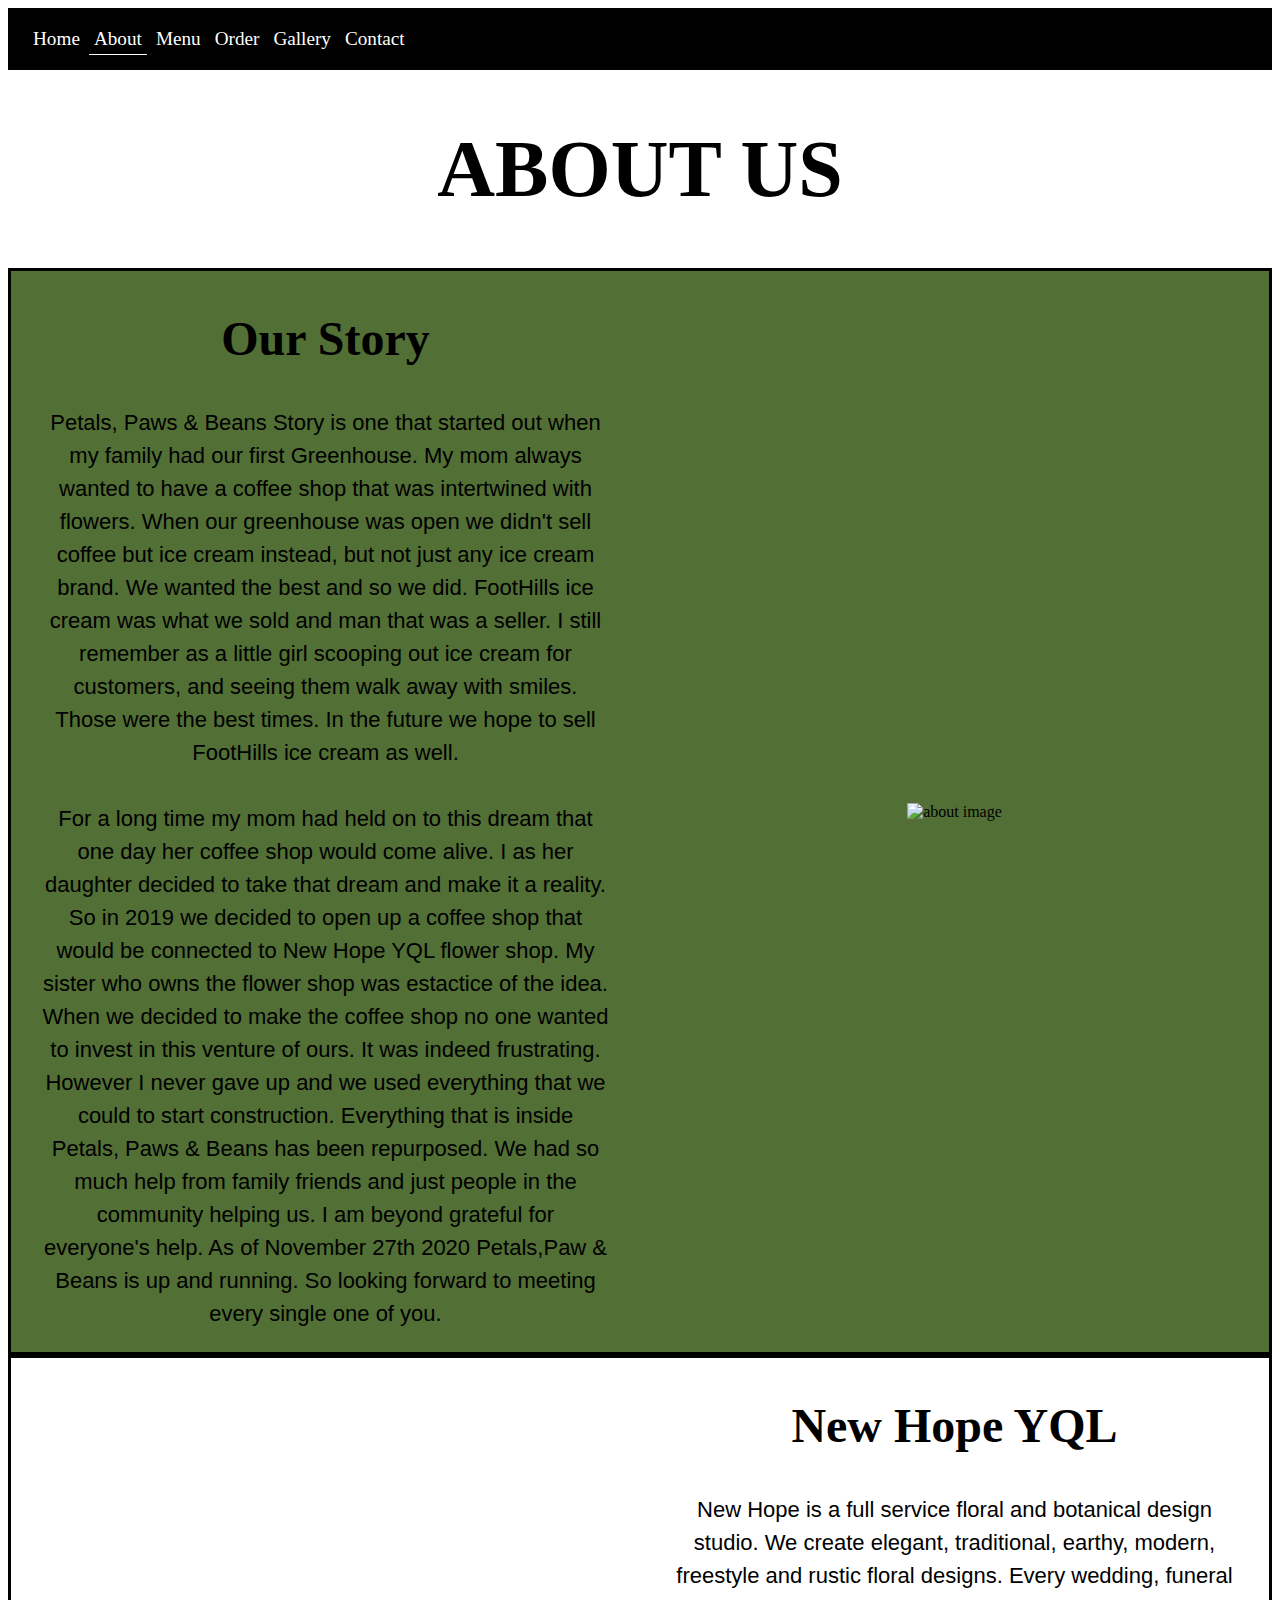
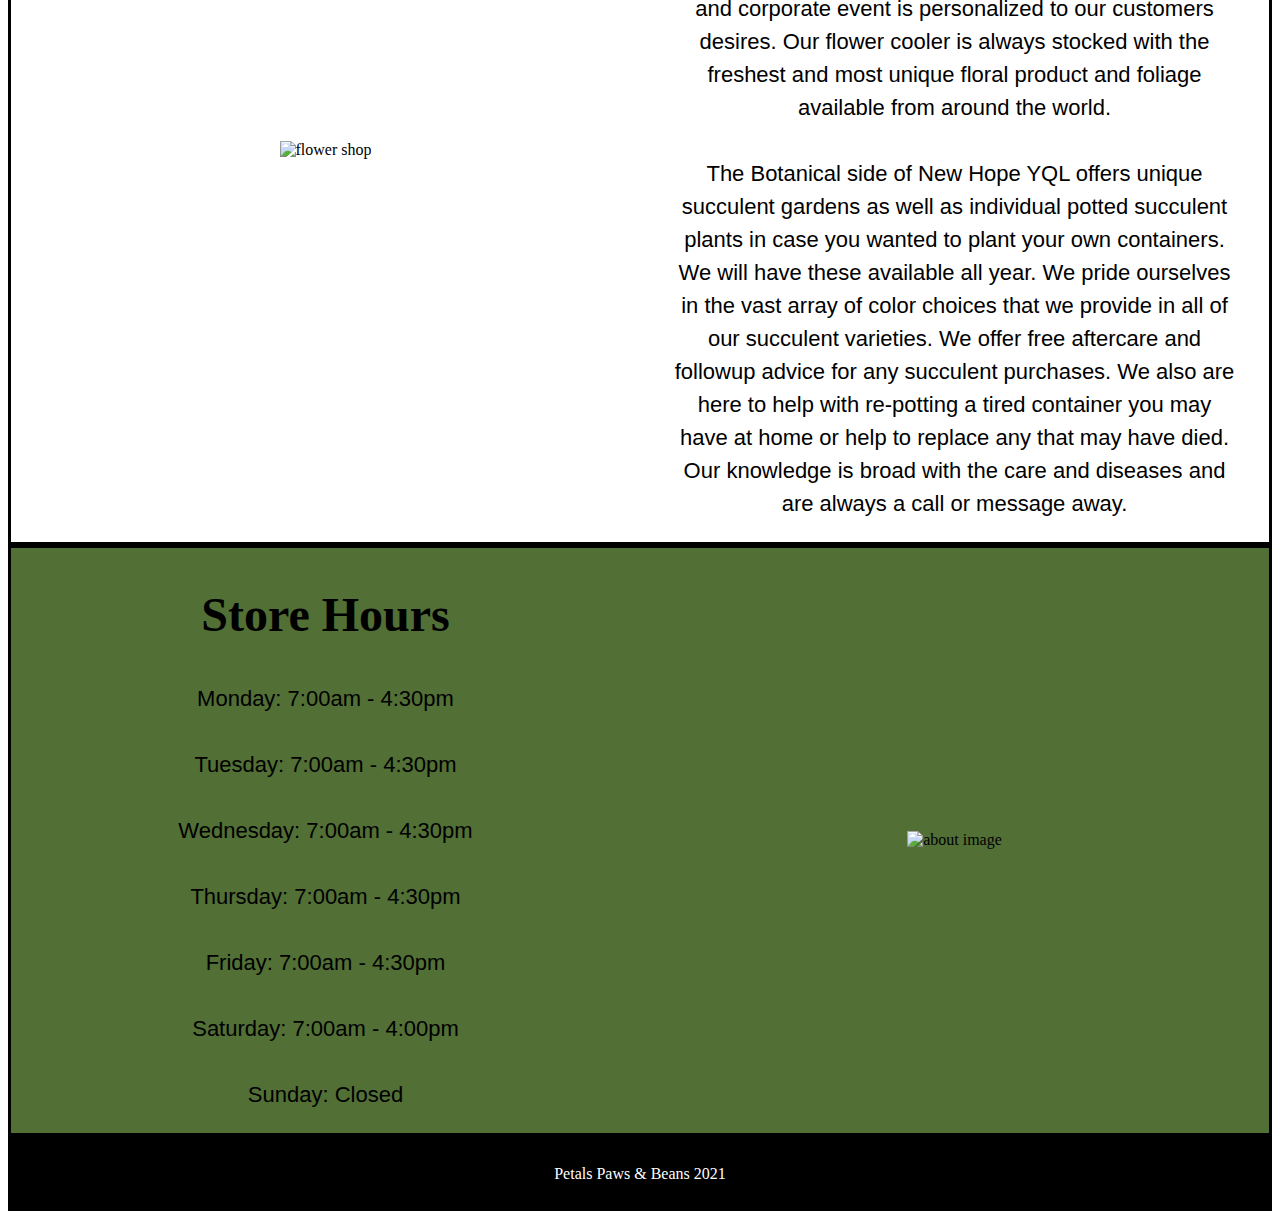
==== about.html @ 95b38c3d "Add files via upload" ====
<!DOCTYPE html>
<html>
<head>
  <title> About Page </title>
  <meta name="viewport" content="width-device-width, initial-scale=1.0">
  <html lang="en">
  <link rel="stylesheet" type="text/css"
      href="style.css">
</head>

<body>

  <div class="topnav">
    <a href="index.html">Home</a>
    <a href="about.html" class="active">About</a>
    <a href="menu.html">Menu</a>
    <a href="order.html">Order</a>
    <a href="gallery.html">Gallery</a>
    <a href="contact.html">Contact</a>
  </div>

  <div class="aboutTitle">
      <h1> ABOUT US </h1>
  </div>

  <div class="ourStoryContainer">
    <div class="ourStoryText">
        <h2> Our Story </h2>
        <p> Petals, Paws & Beans Story is one that started out when my family had
           our first Greenhouse. My mom always wanted to have a coffee shop that
           was intertwined with flowers. When our greenhouse was open we didn't
           sell coffee but ice cream instead, but not just any ice cream brand.
           We wanted the best and so we did. FootHills ice cream was what we
           sold and man that was a seller. I still remember as a little girl
           scooping out ice cream for customers, and seeing them walk away with
           smiles. Those were the best times. In the future we hope to sell
           FootHills ice cream as well. <br><br>
           For a long time my mom had held on to this dream that one day her
           coffee shop would come alive. I as her daughter decided to take that
           dream and make it a reality. So in 2019 we decided to open up a
           coffee shop that would be connected to New Hope YQL flower shop.
           My sister who owns the flower shop was estactice of the idea. When
           we decided to make the coffee shop no one wanted to invest in this
           venture of ours. It was indeed frustrating. However I never gave up              and we used everything that we could to start construction.
           Everything that is inside Petals, Paws & Beans has been repurposed.
           We had so much help from family friends and just people in the
           community helping us. I am beyond grateful for everyone's help.
           As of November 27th 2020 Petals,Paw & Beans is up and running.
           So looking forward to meeting every single one of you.</p>
    </div>

    <div class="ourStoryImage">
      <img src="Pictures/ppb fox cup 2.jpg"
           alt="about image">
    </div>
  </div>

  <div class="newHopeYQL">
    <div class="newHopeImage">
        <img src="Pictures/flowershop.jpg"
             alt="flower shop">
    </div>

    <div class="newHopeText">
        <h2> New Hope YQL </h2>
        <p> New Hope is a full service floral and botanical design studio.
          We create elegant, traditional, earthy, modern, freestyle and rustic
          floral designs. Every wedding, funeral and corporate event is
          personalized to our customers desires. Our flower cooler is always
          stocked with the freshest and most unique floral product and foliage
          available from around the world. <br><br>
          The Botanical side of New Hope YQL offers unique succulent gardens as
          well as individual potted succulent plants in case you wanted to plant
          your own containers. We will have these available all year.
          We pride ourselves in the vast array of color choices that we provide
          in all of our succulent varieties. We offer free aftercare and
          followup advice for any succulent purchases. We also are here to
          help with re-potting a tired container you may have at home or
          help to replace any that may have died. Our knowledge is broad with
          the care and diseases and are always a call or message away. </p>
    </div>
  </div>

  <div class="storeHours">
    <div class="storeHoursText">
      <h2> Store Hours </h2>
      <p>
        Monday: 7:00am - 4:30pm<br><br>
        Tuesday: 7:00am - 4:30pm<br><br>
        Wednesday: 7:00am - 4:30pm<br><br>
        Thursday: 7:00am - 4:30pm<br><br>
        Friday: 7:00am - 4:30pm<br><br>
        Saturday: 7:00am - 4:00pm<br><br>
        Sunday: Closed<br>
     </p>
    </div>

    <div class="storeHoursImage">
      <img src="Pictures/store front.jpg"
           alt="about image">
    </div>
  </div>

  <div class="footer">
    <p>Petals Paws & Beans 2021</p>
  </div>
</body>
</html>
---- style.css ----
/* Standard CSS */
.topnav {
  background-color: black;
  color: white;
  text-align: left;
  padding: 20px;
}

.topnav a {
  color: white;
  font-size: 120%;
  padding: 5px;
  text-decoration: none;
}

.topnav a.active {
  border-bottom: 1px solid white;
}

.footer {
  background-color: black;
  padding: 1% 1% 1% 1%
}

.footer p {
  color: white;
  text-align: center;
}


/* Home Page CSS */

.homeFeature {
  background-image: url('/Users/Jared 1/Documents/Petals Paws and Beans/Pictures/_H8A9832-Edit-M.jpg');
  background-size: cover;
  background-repeat: no-repeat;
  width: auto;
  height: auto;
  margin-top: -54px;
  margin-bottom: -53px;
}

.homeFeature h1 {
  font-size: 550%;
  padding-top: 15%;
  padding-bottom: 15%;
  color: white;
  text-align: center;
}

.aboutFeature {
  display: flex;
  border-style: solid;
  border-color: black;
  margin-bottom: 1%;
  text-align: center;
  align-items: center;
}

.aboutText {
  text-align: center;
  flex-basis: 50%;
  padding-bottom: 2%;
}

.aboutText h2 {
  font-size: 300%;
}

.aboutText p {
  font-family: Arial, sans-serif;
  font-size: 22px;
  line-height: 1.5;
  margin-left: 20%;
  margin-right: 20%;
}

.aboutText a {
  font-size: 22px;
}

.aboutImage {
  flex-basis: 50%;
}

.menuFeature {
  display: flex;
  border-style: solid;
  border-color: black;
  text-align: center;
  justify-content: center;
  margin-bottom: 1%;
}

.homeMenuImage {
  flex-basis: 50%;
  padding-top: 1%;
  padding-bottom: 1%;
}

.homeMenuImage img {
  width: 100%;
  height: 100%;
  max-width: 600px;
  max-height: 400px;
}

.homeMenuText {
  text-align: center;
  flex-basis: 50%;
}

.homeMenuText h2 {
  font-size: 300%;
}

.homeMenuText p {
  font-family: Arial, sans-serif;
  line-height: 1.5;
  font-size: 22px;
  margin-left: 20%;
  margin-right: 20%;
}

.homeMenuText a {
  font-size: 22px;
}

.galleryFeature {
  text-align: center;
  font-size: 250%;
}

.imgArea {
  display: flex;
  flex-wrap: wrap;
  flex-direction: row;
  align-items: center;
  justify-content: center;
}

.singleImg {
  padding: 0 20px 20px;
}

.singleImg img:hover {
  opacity: .3;
  transition: .9s;
}

.contactFeature {
  display: flex;
  border-style: solid;
  border-color: black;
  text-align: center;
  justify-content: center;
}

.homeContactMap {
  flex-basis: 50%;
  padding-top: 1%;
  padding-bottom: 1%;
}

.homeContactText {
  text-align: center;
  flex-basis: 50%;
}

.homeContactText h2 {
  font-size: 300%;
}

.homeContactText p {
  font-family: Arial, sans-serif;
  font-size: 22px;
  line-height: 1.5;
  margin-left: 20%;
  margin-right: 20%;
}

.homeContactText a {
  font-size: 22px;
}

/* ABOUT PAGE CSS */

.aboutTitle h1 {
  text-align: center;
  font-size: 500%;
}

.ourStoryContainer {
  display: flex;
  align-items: center;
  text-align: center;
  background-color: #526F35;
  border-style: solid;
}

.ourStoryText {
  flex-basis: 50%;
  text-align: center;
}

.ourStoryImage {
  flex-basis: 50%;
}

.ourStoryImage img {
  width: 620px;
  height: 500px;
}

.ourStoryText h2 {
  text-align: center;
  font-size: 300%;
}

.ourStoryText p {
  font-family: Arial, sans-serif;
  line-height: 1.5;
  font-size: 22px;
  text-align: center;
  margin-left: 5%;
  margin-right: 5%;
}

/* About Page New Hope YQL */

.newHopeYQL {
    display: flex;
    align-items: center;
    text-align: center;
    border-style: solid;
}

.newHopeImage {
  flex-basis: 50%;
}

.newHopeText {
  flex-basis: 50%;
}

.newHopeImage img {
  width: 500px;
  height: 500px;
}

.newHopeText p {
  text-align: center;
  font-family: Arial, sans-serif;
  font-size: 22px;
  line-height: 1.5;
  margin-left: 5%;
  margin-right: 5%;
}

.newHopeText h2 {
  font-size: 300%;
  text-align: center;
}

/* About Page Store Hours */

.storeHours {
  display: flex;
  align-items: center;
  text-align: center;
  border-style: solid;
  background-color: #526F35;
}

.storeHoursText {
  flex-basis: 50%;
  text-align: center;
}

.storeHoursImage {
  flex-basis: 50%;
}

.storeHoursImage img {
  width: 500px;
  height: 500px;
}

.storeHoursText h2 {
  text-align: center;
  font-size: 300%;
}

.storeHoursText p {
  font-family: Arial, sans-serif;
  text-align: center;
  font-size: 22px;
  line-height: 1.5;
  margin-left: 5%;
  margin-right: 5%;
}




/* Menu Page CSS */

.menuTitle {
  background-image: url('/Users/Jared 1/Documents/Petals Paws and Beans/Pictures/orange cup.jpg');
  background-size: cover;
  background-repeat: no-repeat;
  width: auto;
  height: 785px;
  margin-top: -3%;
}

.menuTitle h1 {
  font-size: 600%;
  color: white;
  text-align: center;
  border: 1px solid white;
  margin-left: 40%;
  margin-right: 40%;
}

.menuMenu {
  display: flex;
  justify-content: center;
  padding-top: 1%;
  padding-bottom: 1%;
}

.coffeeAndOther {
  flex-grow: 1;
}

.coffeeAndOther table, th, tr, td {
  border: 1px solid black;
  border-collapse: collapse;
  margin-left: auto;
  margin-right: auto;
}

.coffeeAndOther th {
  font-family: Helvetica, sans-serif;
  font-size: 30px;
  padding: 10px;
}

.coffeeAndOther td {
  font-family: Apple Chancery, cursive;
  font-size: 22px;
  padding: 10px;
}

.menuTeaFog {
  flex-grow: 1;
}

.menuTeaFog table, th, tr, td {
  border: 1px solid black;
  border-collapse: collapse;
  margin-left: auto;
  margin-right: auto;
}

.menuTeaFog th {
  font-family: Helvetica, sans-serif;
  font-size: 30px;
  padding: 10px;
}

.menuTeaFog td {
  font-size: 22px;
  padding: 10px;
  font-family: Apple Chancery, cursive;
}

.espressoBar {
  flex-grow: 1;
}

.espressoBar table, th, tr, td {
  border: 1px solid black;
  border-collapse: collapse;
  margin-left: auto;
  margin-right: auto;
}

.espressoBar th {
  font-family: Helvetica, sans-serif;
  font-size: 30px;
  padding: 10px;
}

.espressoBar td {
  font-family: Apple Chancery, cursive;
  font-size: 22px;
  padding: 10px;

/*Optima, sans-serif; */

/*Contact Page Css */

input[type=text], select, textarea {
 width: 100%;
 pamargin */
 margin-bottom: 16px;
 resize: vertical
}

 padding: 12px;
 border: 1px solid #ccc;
 border-radius: 4px;
 box-sizing: border-box;
 margin-top: 6px;

input[type=submit] {
 background-color: black;
 color: white;
 padding: 12px 20px;
 border: none;
 border-radius: 4px;
 cursor: pointer;
}

input[type=submit]:hover {
 background-color: #45a049;
}

.container {
   width: 40%;
 border-radius: 5px;
 background-color: #f2f2f2;
 padding: 20px;
}
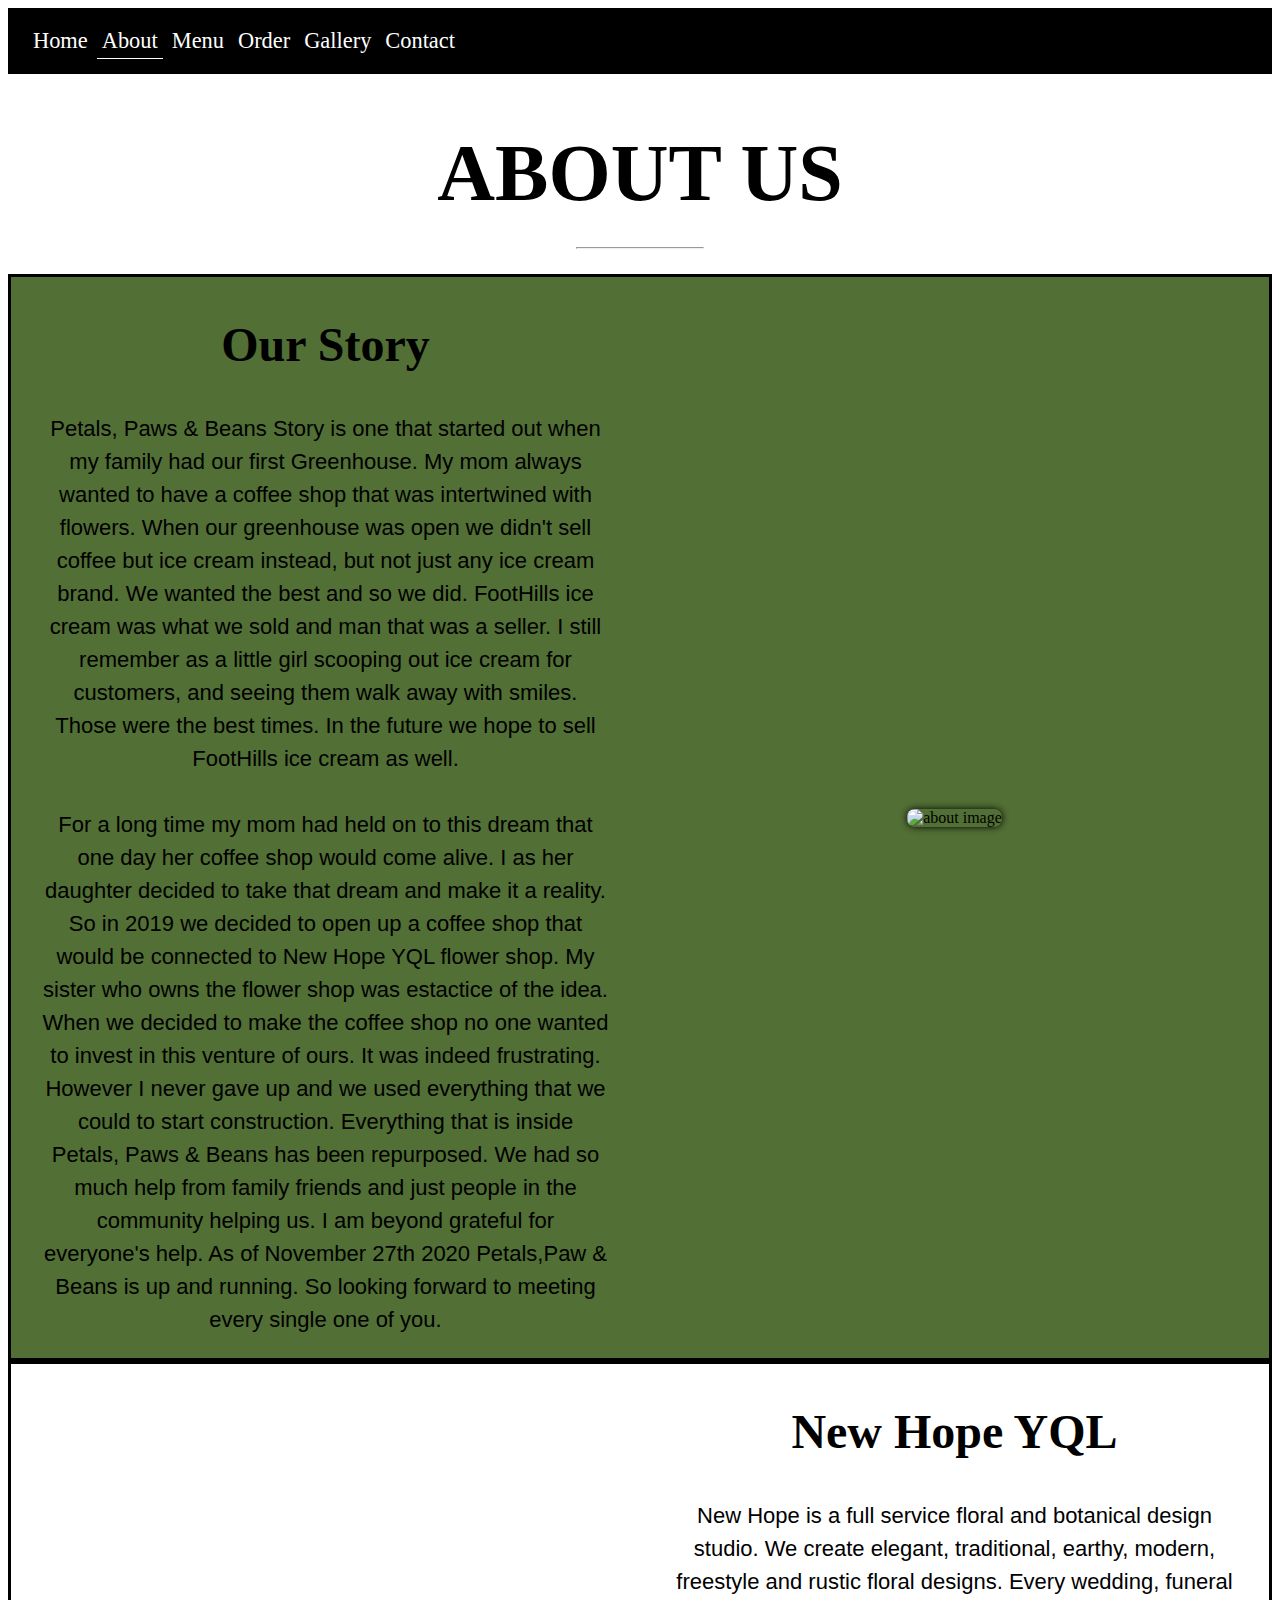
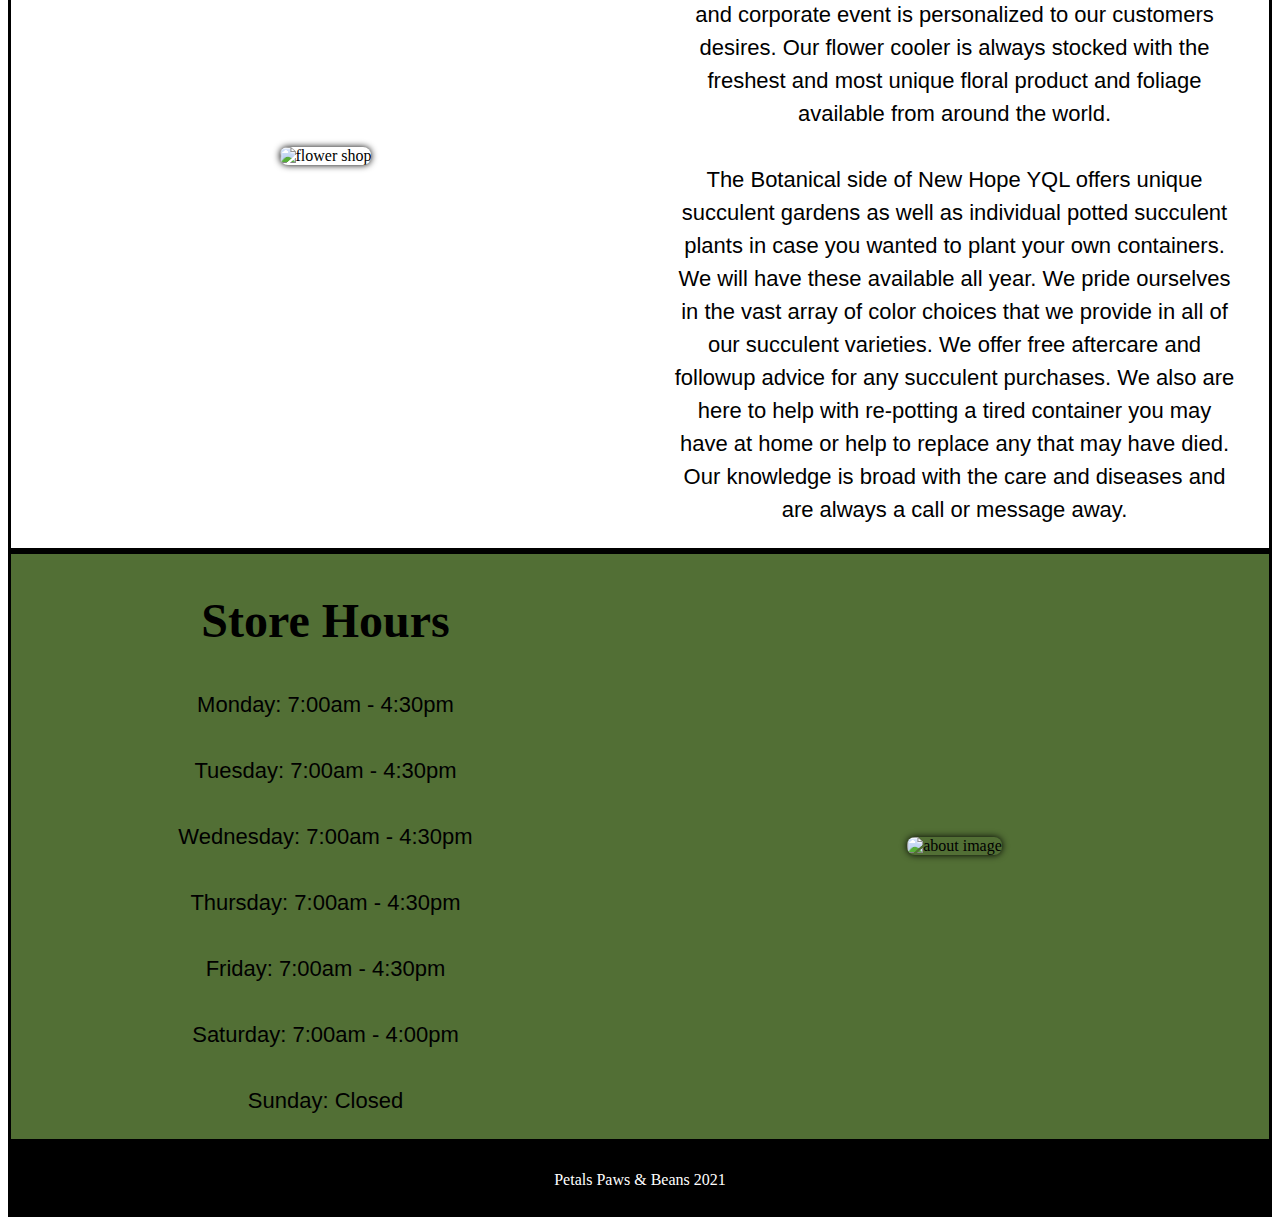
==== commit 46c3acfc: "Add files via upload" ====
--- a/about.html
+++ b/about.html
@@ -2,7 +2,7 @@
 <html>
 <head>
   <title> About Page </title>
-  <meta name="viewport" content="width-device-width, initial-scale=1.0">
+  <meta name="viewport" content="width=device-width, initial-scale=1.0">
   <html lang="en">
   <link rel="stylesheet" type="text/css"
       href="style.css">
@@ -21,6 +21,7 @@
 
   <div class="aboutTitle">
       <h1> ABOUT US </h1>
+      <hr>
   </div>
 
   <div class="ourStoryContainer">
--- a/style.css
+++ b/style.css
@@ -8,7 +8,7 @@
 
 .topnav a {
   color: white;
-  font-size: 120%;
+  font-size: 140%;
   padding: 5px;
   text-decoration: none;
 }
@@ -28,10 +28,11 @@
 }
 
 
+
 /* Home Page CSS */
 
 .homeFeature {
-  background-image: url('/Users/Jared 1/Documents/Petals Paws and Beans/Pictures/_H8A9832-Edit-M.jpg');
+  background-image: url('Pictures/_H8A9832-Edit-M.jpg');
   background-size: cover;
   background-repeat: no-repeat;
   width: auto;
@@ -48,6 +49,7 @@
   text-align: center;
 }
 
+/* Home Page - About CSS */
 .aboutFeature {
   display: flex;
   border-style: solid;
@@ -64,7 +66,7 @@
 }
 
 .aboutText h2 {
-  font-size: 300%;
+  font-size: 250%;
 }
 
 .aboutText p {
@@ -77,12 +79,23 @@
 
 .aboutText a {
   font-size: 22px;
+  color: black;
+}
+
+.aboutText a:hover {
+  color: #228B22;
 }
 
 .aboutImage {
   flex-basis: 50%;
 }
 
+.aboutImage img {
+  border-radius: 8px;
+  box-shadow: 0px 0px 7px black;
+}
+
+/* Home Page - Menu CSS */
 .menuFeature {
   display: flex;
   border-style: solid;
@@ -103,6 +116,8 @@
   height: 100%;
   max-width: 600px;
   max-height: 400px;
+  border-radius: 8px;
+  box-shadow: 0px 0px 7px black;
 }
 
 .homeMenuText {
@@ -111,7 +126,7 @@
 }
 
 .homeMenuText h2 {
-  font-size: 300%;
+  font-size: 250%;
 }
 
 .homeMenuText p {
@@ -124,8 +139,14 @@
 
 .homeMenuText a {
   font-size: 22px;
-}
-
+  color: black;
+}
+
+.homeMenuText a:hover {
+  color: #228B22;
+}
+
+/* Home Page - Gallery CSS */
 .galleryFeature {
   text-align: center;
   font-size: 250%;
@@ -148,6 +169,7 @@
   transition: .9s;
 }
 
+/* Home Page - Contact CSS */
 .contactFeature {
   display: flex;
   border-style: solid;
@@ -168,7 +190,7 @@
 }
 
 .homeContactText h2 {
-  font-size: 300%;
+  font-size: 250%;
 }
 
 .homeContactText p {
@@ -181,7 +203,14 @@
 
 .homeContactText a {
   font-size: 22px;
-}
+  color: black;
+}
+
+.homeContactText a:hover {
+  color: #228B22;
+}
+
+
 
 /* ABOUT PAGE CSS */
 
@@ -190,6 +219,13 @@
   font-size: 500%;
 }
 
+.aboutTitle hr {
+  width:10%;
+  margin-top: -2%;
+  margin-bottom: 2%;
+}
+
+/* About Page - Petals Paws & Beans Story CSS */
 .ourStoryContainer {
   display: flex;
   align-items: center;
@@ -210,6 +246,8 @@
 .ourStoryImage img {
   width: 620px;
   height: 500px;
+  border-radius: 8px;
+  box-shadow: 0px 0px 7px black;
 }
 
 .ourStoryText h2 {
@@ -226,8 +264,7 @@
   margin-right: 5%;
 }
 
-/* About Page New Hope YQL */
-
+/* About Page - New Hope YQL */
 .newHopeYQL {
     display: flex;
     align-items: center;
@@ -246,6 +283,8 @@
 .newHopeImage img {
   width: 500px;
   height: 500px;
+  border-radius: 8px;
+  box-shadow: 0px 0px 7px black;
 }
 
 .newHopeText p {
@@ -262,8 +301,7 @@
   text-align: center;
 }
 
-/* About Page Store Hours */
-
+/* About Page - Store Hours */
 .storeHours {
   display: flex;
   align-items: center;
@@ -284,6 +322,8 @@
 .storeHoursImage img {
   width: 500px;
   height: 500px;
+  border-radius: 8px;
+  box-shadow: 0px 0px 7px black;
 }
 
 .storeHoursText h2 {
@@ -302,11 +342,10 @@
 
 
 
-
 /* Menu Page CSS */
 
 .menuTitle {
-  background-image: url('/Users/Jared 1/Documents/Petals Paws and Beans/Pictures/orange cup.jpg');
+  background-image: url('Pictures/orange cup.jpg');
   background-size: cover;
   background-repeat: no-repeat;
   width: auto;
@@ -330,6 +369,7 @@
   padding-bottom: 1%;
 }
 
+/* Menu Page - Coffee */
 .coffeeAndOther {
   flex-grow: 1;
 }
@@ -353,6 +393,7 @@
   padding: 10px;
 }
 
+/* Menu - Tea & Fog */
 .menuTeaFog {
   flex-grow: 1;
 }
@@ -376,6 +417,7 @@
   font-family: Apple Chancery, cursive;
 }
 
+/* Menu Page - Espresso */
 .espressoBar {
   flex-grow: 1;
 }
@@ -397,14 +439,17 @@
   font-family: Apple Chancery, cursive;
   font-size: 22px;
   padding: 10px;
+}
+
 
 /*Optima, sans-serif; */
 
 /*Contact Page Css */
+
 
 input[type=text], select, textarea {
  width: 100%;
- pamargin */
+ pamargin
  margin-bottom: 16px;
  resize: vertical
 }
@@ -434,3 +479,9 @@
  background-color: #f2f2f2;
  padding: 20px;
 }
+
+h1 {
+  text-align: center;
+  color: black;
+  font-size: 500%;
+}
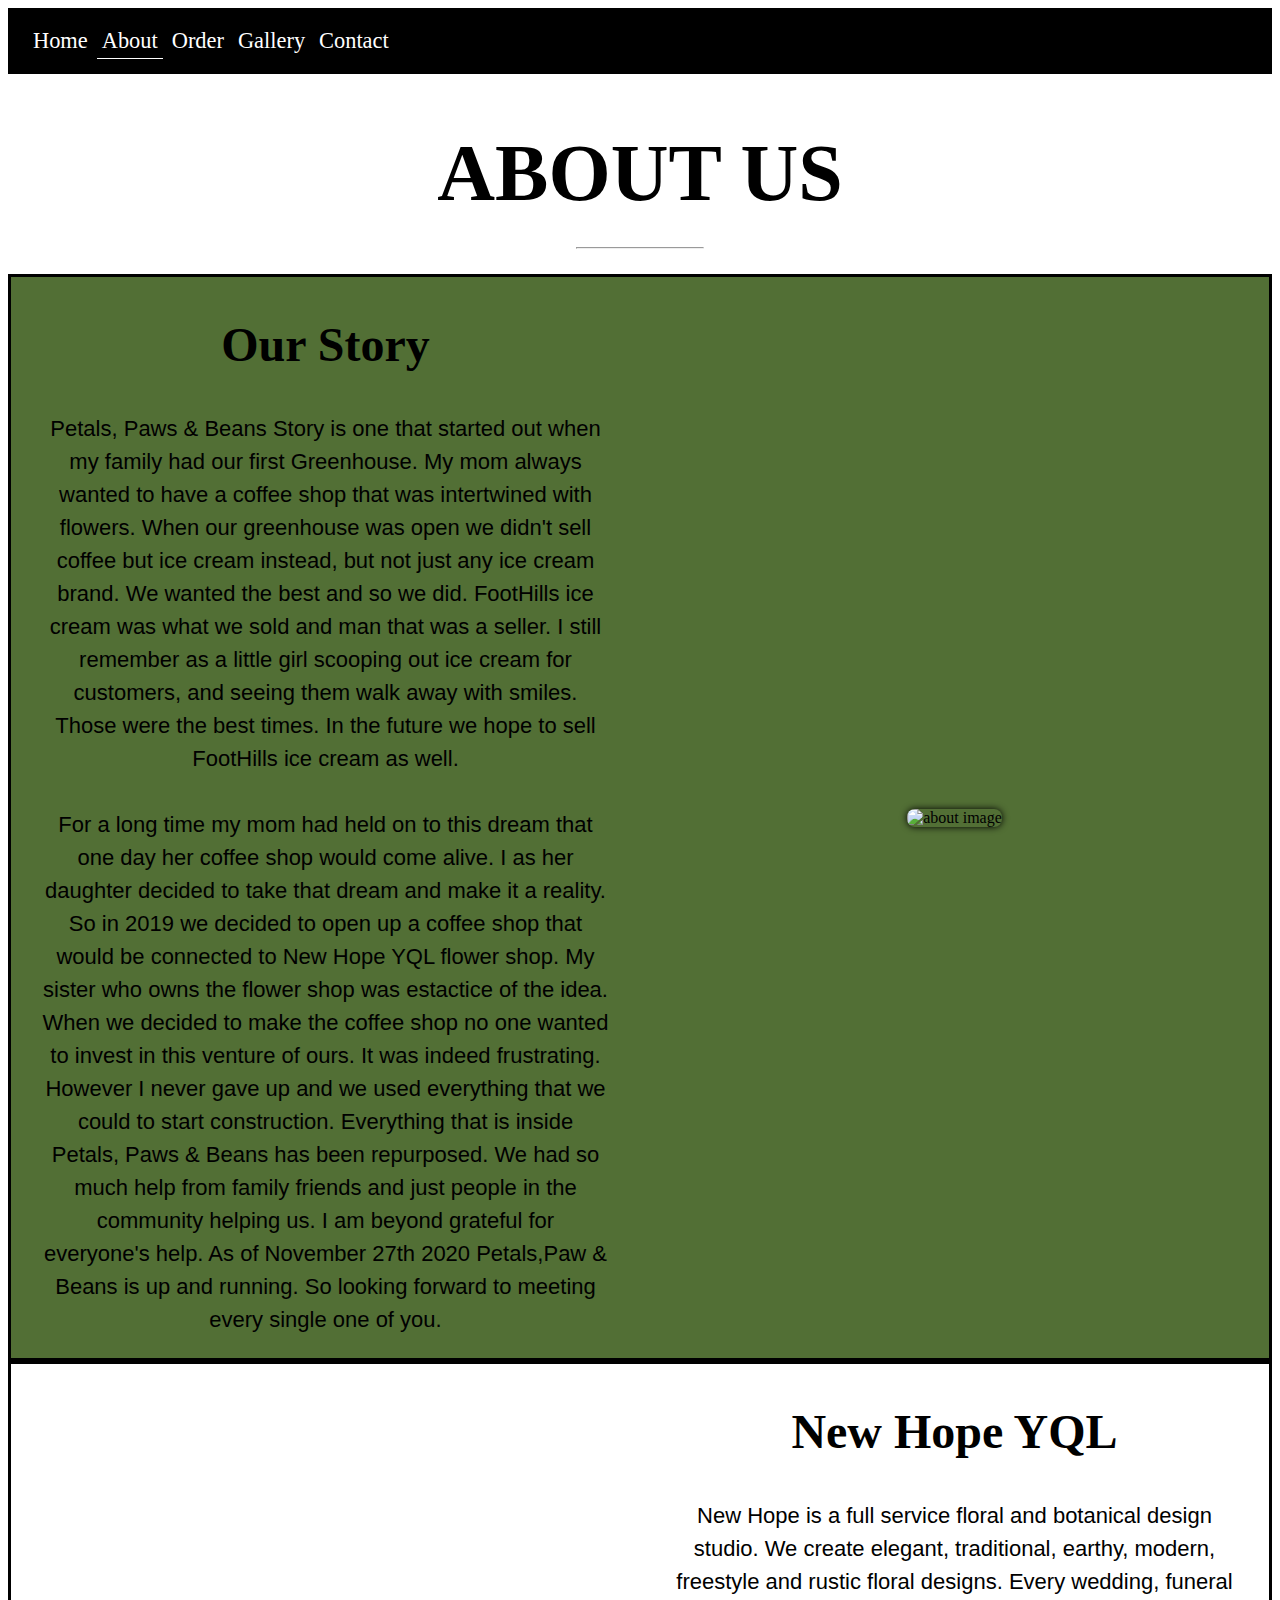
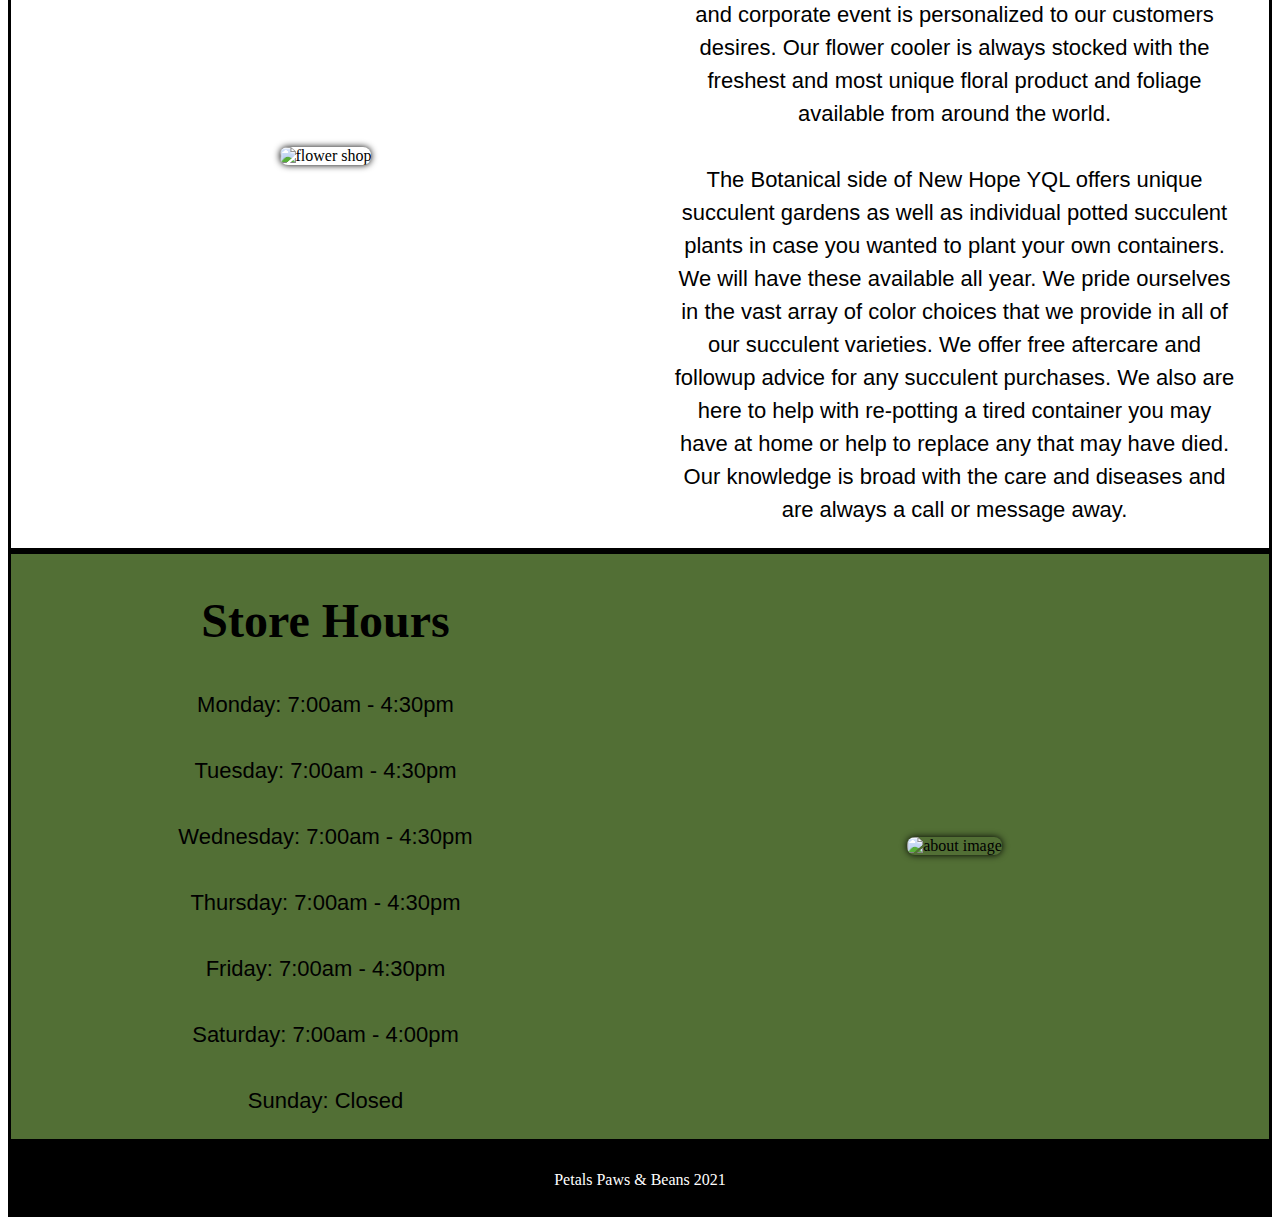
==== commit 990c8cb2: "Add files via upload" ====
--- a/about.html
+++ b/about.html
@@ -13,7 +13,6 @@
   <div class="topnav">
     <a href="index.html">Home</a>
     <a href="about.html" class="active">About</a>
-    <a href="menu.html">Menu</a>
     <a href="order.html">Order</a>
     <a href="gallery.html">Gallery</a>
     <a href="contact.html">Contact</a>
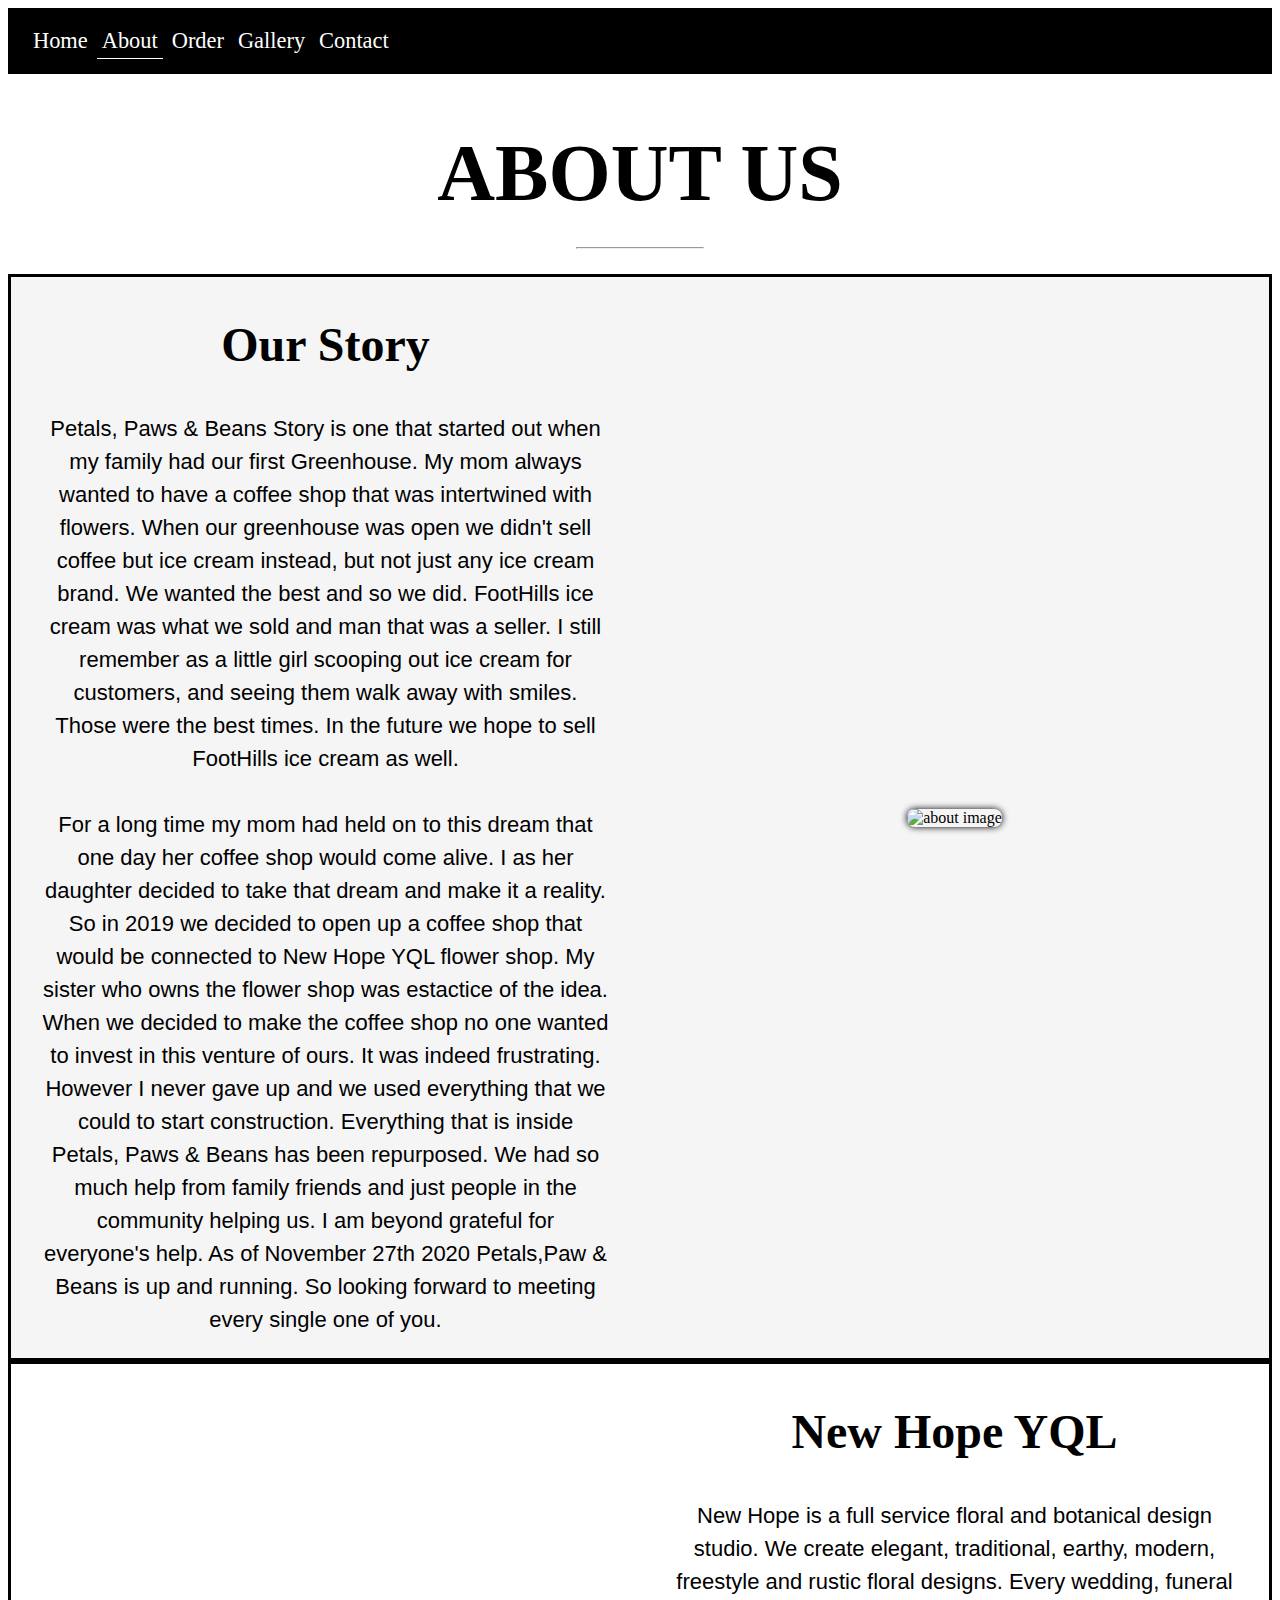
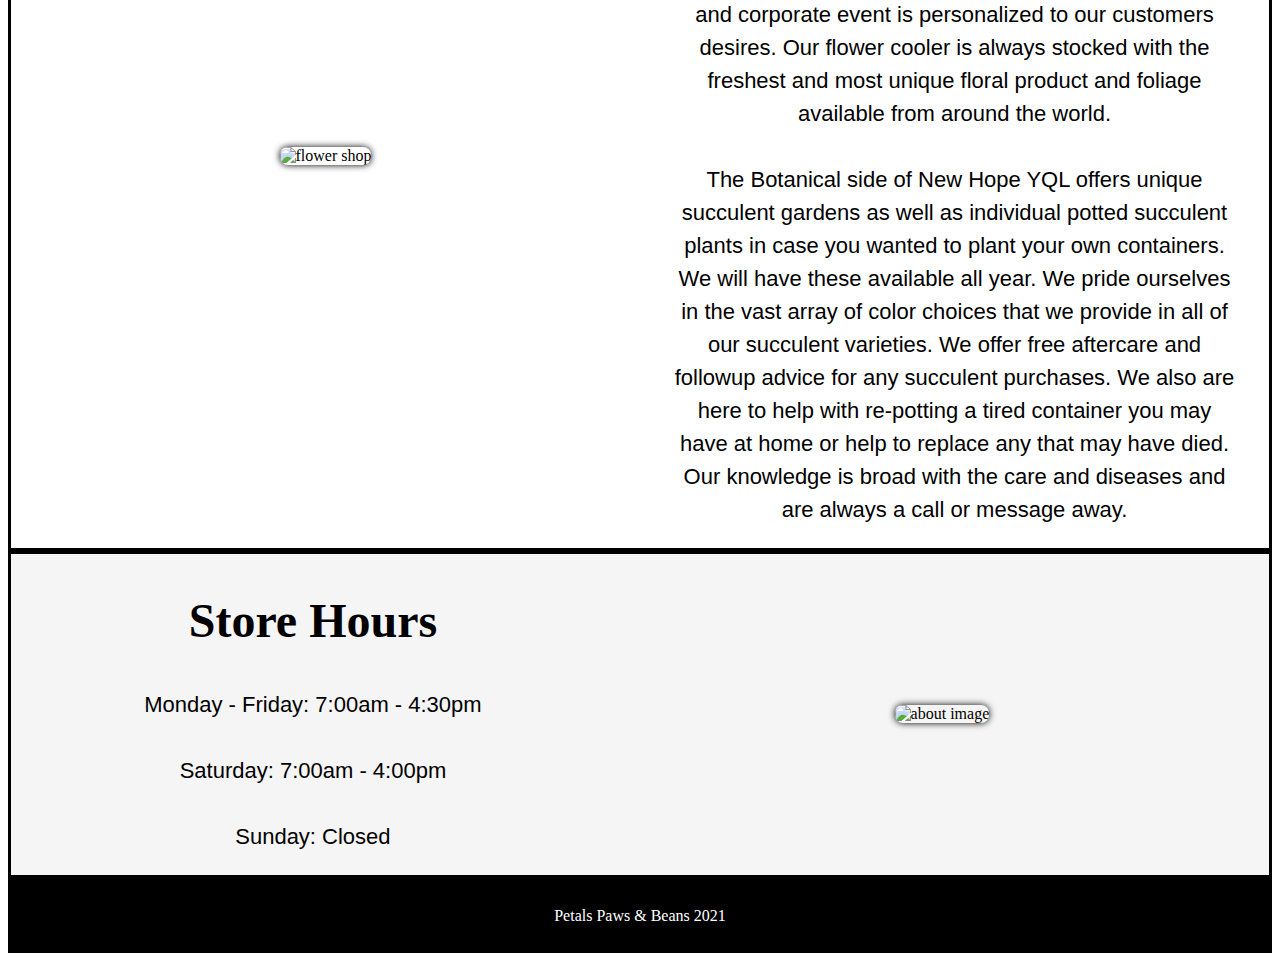
==== commit 451c7a04: "Add files via upload" ====
--- a/about.html
+++ b/about.html
@@ -85,11 +85,7 @@
     <div class="storeHoursText">
       <h2> Store Hours </h2>
       <p>
-        Monday: 7:00am - 4:30pm<br><br>
-        Tuesday: 7:00am - 4:30pm<br><br>
-        Wednesday: 7:00am - 4:30pm<br><br>
-        Thursday: 7:00am - 4:30pm<br><br>
-        Friday: 7:00am - 4:30pm<br><br>
+        Monday - Friday: 7:00am - 4:30pm<br><br>
         Saturday: 7:00am - 4:00pm<br><br>
         Sunday: Closed<br>
      </p>
--- a/style.css
+++ b/style.css
@@ -80,6 +80,7 @@
 .aboutText a {
   font-size: 22px;
   color: black;
+  text-decoration: none;
 }
 
 .aboutText a:hover {
@@ -140,6 +141,7 @@
 .homeMenuText a {
   font-size: 22px;
   color: black;
+  text-decoration: none;
 }
 
 .homeMenuText a:hover {
@@ -204,6 +206,7 @@
 .homeContactText a {
   font-size: 22px;
   color: black;
+  text-decoration: none;
 }
 
 .homeContactText a:hover {
@@ -230,8 +233,8 @@
   display: flex;
   align-items: center;
   text-align: center;
-  background-color: #526F35;
   border-style: solid;
+  background-color: #f5f5f5;
 }
 
 .ourStoryText {
@@ -307,7 +310,7 @@
   align-items: center;
   text-align: center;
   border-style: solid;
-  background-color: #526F35;
+  background-color: #f5f5f5;
 }
 
 .storeHoursText {
@@ -317,6 +320,7 @@
 
 .storeHoursImage {
   flex-basis: 50%;
+  padding: 2%;
 }
 
 .storeHoursImage img {
@@ -439,10 +443,8 @@
   font-family: Apple Chancery, cursive;
   font-size: 22px;
   padding: 10px;
-}
-
-
-/*Optima, sans-serif; */
+
+
 
 /*Contact Page Css */
 
@@ -483,5 +485,4 @@
 h1 {
   text-align: center;
   color: black;
-  font-size: 500%;
-}
+}
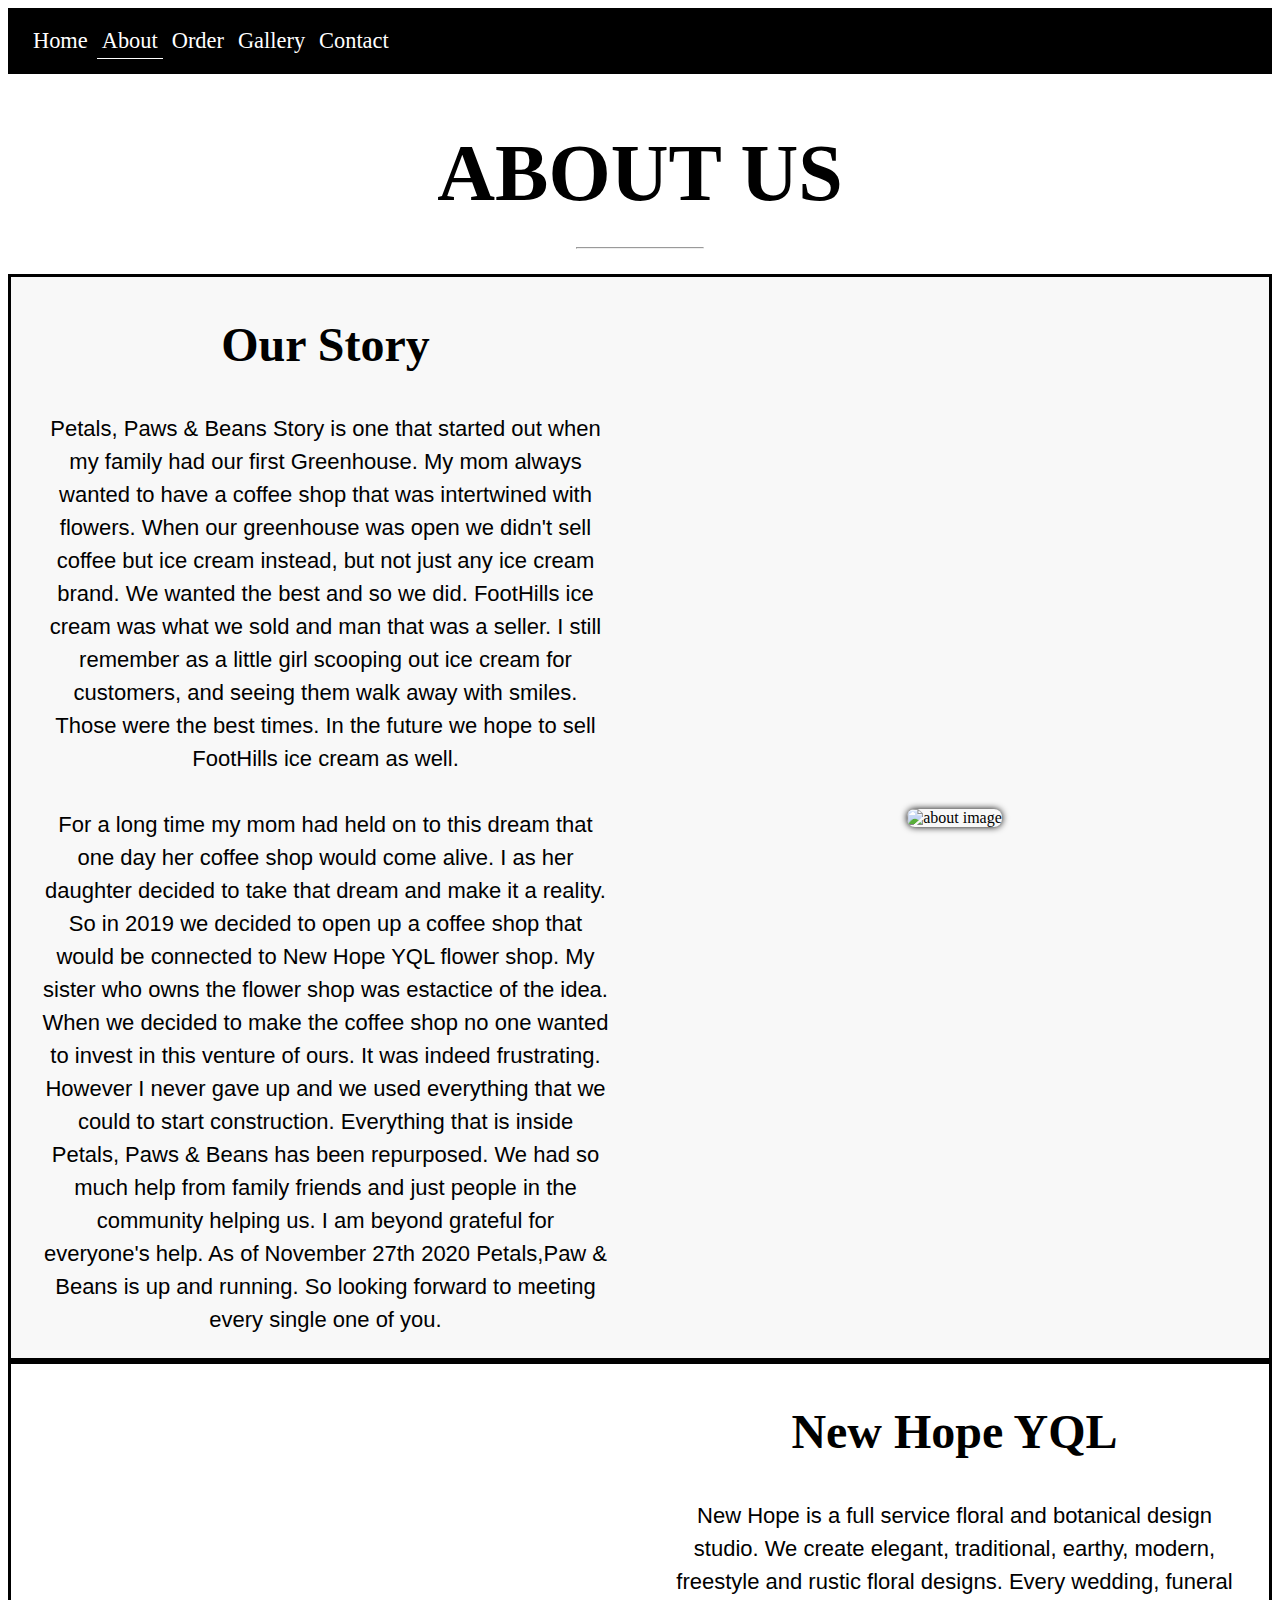
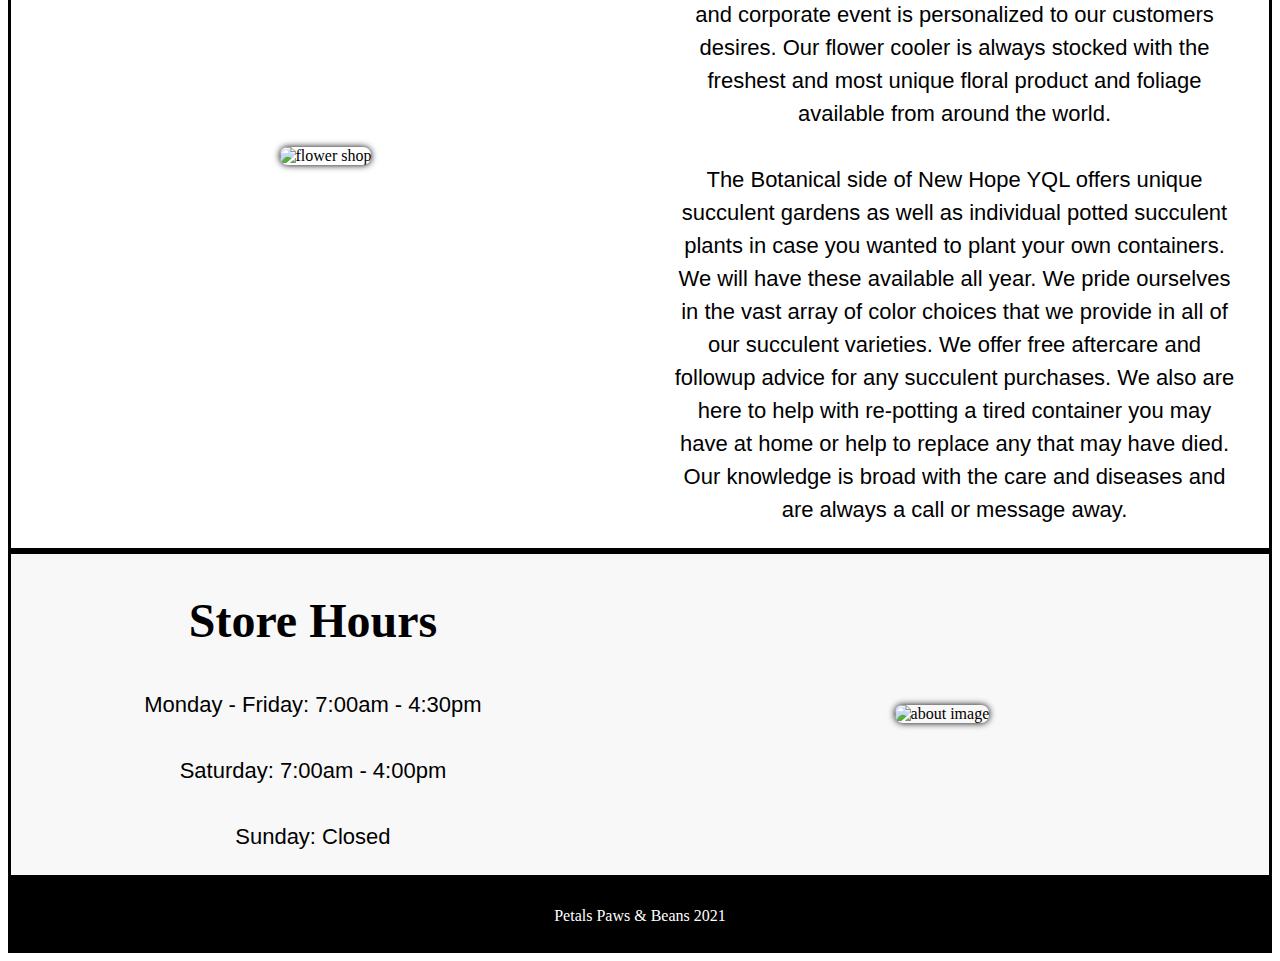
==== commit 9a89707b: "Update about.html" ====
--- a/about.html
+++ b/about.html
@@ -4,8 +4,9 @@
   <title> About Page </title>
   <meta name="viewport" content="width=device-width, initial-scale=1.0">
   <html lang="en">
-  <link rel="stylesheet" type="text/css"
-      href="style.css">
+  <link rel="stylesheet" type="text/css" href="style.css">
+  <link rel="stylesheet" type="text/css" href="mobile.css"
+            media="screen and (max-device-width:480px)">
 </head>
 
 <body>
--- a/style.css
+++ b/style.css
@@ -150,25 +150,51 @@
 
 /* Home Page - Gallery CSS */
 .galleryFeature {
+  border-style: solid;
+  border-color: black;
+  margin-bottom: 1%;
+}
+
+.galleryText h2 {
   text-align: center;
   font-size: 250%;
 }
 
-.imgArea {
-  display: flex;
-  flex-wrap: wrap;
-  flex-direction: row;
+.galleryButton {
+  justify-content: center;
   align-items: center;
-  justify-content: center;
-}
-
-.singleImg {
-  padding: 0 20px 20px;
-}
-
-.singleImg img:hover {
-  opacity: .3;
-  transition: .9s;
+  text-align: center;
+  padding-bottom: 1%;
+}
+
+.galleryButton a {
+  font-size: 22px;
+  color: black;
+  text-decoration: none;
+}
+
+.galleryButton a:hover {
+  color: #228B22;
+}
+
+.column img {
+  width: 600px;
+  height: 600px;
+  border-radius: 8px;
+  box-shadow: 0px 0px 4px black;
+}
+
+.column {
+  float: left;
+  flex: 33.33%;
+  margin-left: 0.7%;
+  margin-right: 0.5%;
+}
+
+.row::after {
+  content: "";
+  clear: both;
+  display: table;
 }
 
 /* Home Page - Contact CSS */
@@ -234,7 +260,7 @@
   align-items: center;
   text-align: center;
   border-style: solid;
-  background-color: #f5f5f5;
+  background-color: #f8f8f8;
 }
 
 .ourStoryText {
@@ -310,7 +336,7 @@
   align-items: center;
   text-align: center;
   border-style: solid;
-  background-color: #f5f5f5;
+  background-color: #f8f8f8;
 }
 
 .storeHoursText {
@@ -346,108 +372,7 @@
 
 
 
-/* Menu Page CSS */
-
-.menuTitle {
-  background-image: url('Pictures/orange cup.jpg');
-  background-size: cover;
-  background-repeat: no-repeat;
-  width: auto;
-  height: 785px;
-  margin-top: -3%;
-}
-
-.menuTitle h1 {
-  font-size: 600%;
-  color: white;
-  text-align: center;
-  border: 1px solid white;
-  margin-left: 40%;
-  margin-right: 40%;
-}
-
-.menuMenu {
-  display: flex;
-  justify-content: center;
-  padding-top: 1%;
-  padding-bottom: 1%;
-}
-
-/* Menu Page - Coffee */
-.coffeeAndOther {
-  flex-grow: 1;
-}
-
-.coffeeAndOther table, th, tr, td {
-  border: 1px solid black;
-  border-collapse: collapse;
-  margin-left: auto;
-  margin-right: auto;
-}
-
-.coffeeAndOther th {
-  font-family: Helvetica, sans-serif;
-  font-size: 30px;
-  padding: 10px;
-}
-
-.coffeeAndOther td {
-  font-family: Apple Chancery, cursive;
-  font-size: 22px;
-  padding: 10px;
-}
-
-/* Menu - Tea & Fog */
-.menuTeaFog {
-  flex-grow: 1;
-}
-
-.menuTeaFog table, th, tr, td {
-  border: 1px solid black;
-  border-collapse: collapse;
-  margin-left: auto;
-  margin-right: auto;
-}
-
-.menuTeaFog th {
-  font-family: Helvetica, sans-serif;
-  font-size: 30px;
-  padding: 10px;
-}
-
-.menuTeaFog td {
-  font-size: 22px;
-  padding: 10px;
-  font-family: Apple Chancery, cursive;
-}
-
-/* Menu Page - Espresso */
-.espressoBar {
-  flex-grow: 1;
-}
-
-.espressoBar table, th, tr, td {
-  border: 1px solid black;
-  border-collapse: collapse;
-  margin-left: auto;
-  margin-right: auto;
-}
-
-.espressoBar th {
-  font-family: Helvetica, sans-serif;
-  font-size: 30px;
-  padding: 10px;
-}
-
-.espressoBar td {
-  font-family: Apple Chancery, cursive;
-  font-size: 22px;
-  padding: 10px;
-
-
-
 /*Contact Page Css */
-
 
 input[type=text], select, textarea {
  width: 100%;
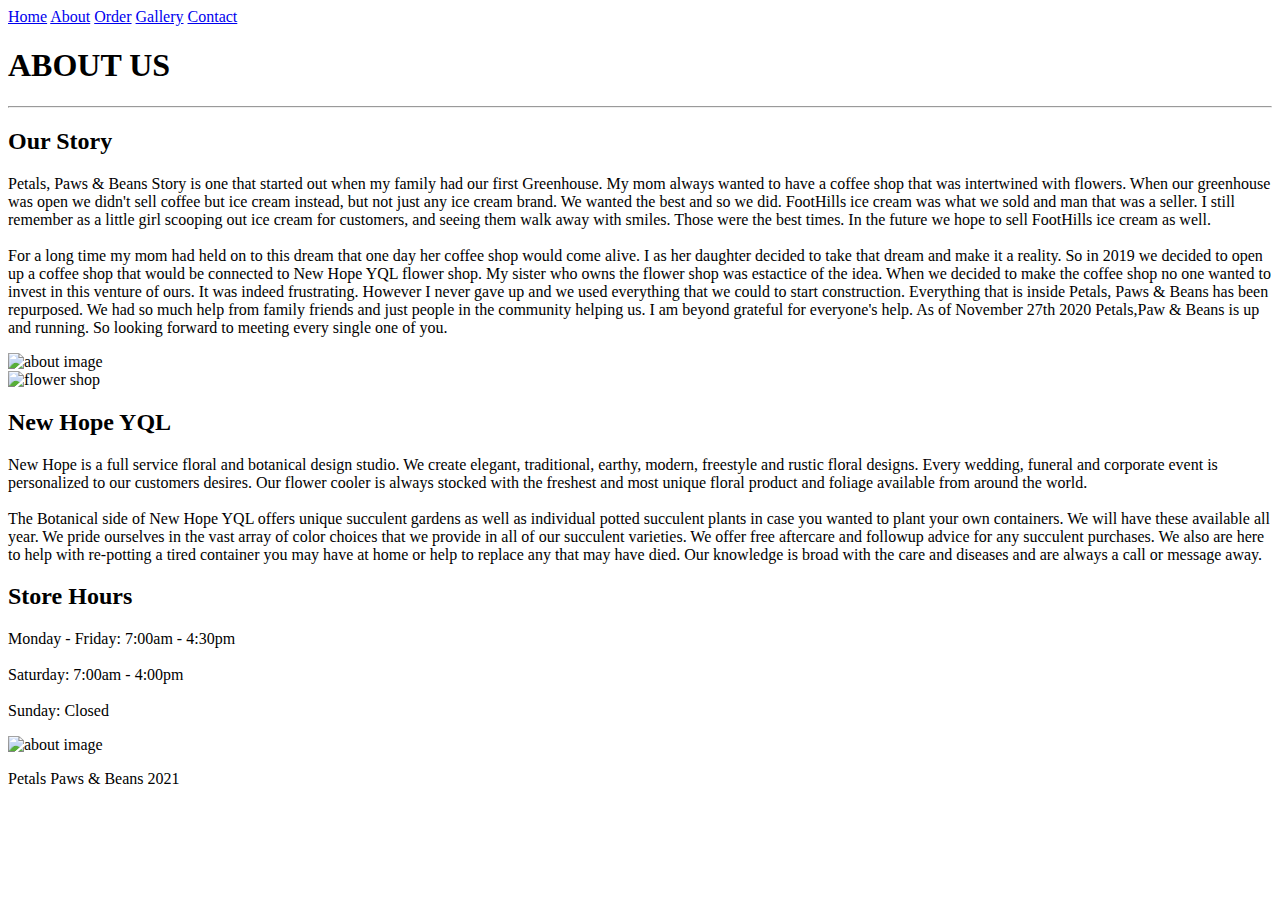
==== commit 1b41f41d: "Add files via upload" ====
--- a/about.html
+++ b/about.html
@@ -2,11 +2,13 @@
 <html>
 <head>
   <title> About Page </title>
-  <meta name="viewport" content="width=device-width, initial-scale=1.0">
+  <meta name="viewport" content="width-device-width, initial-scale=1.0">
   <html lang="en">
-  <link rel="stylesheet" type="text/css" href="style.css">
-  <link rel="stylesheet" type="text/css" href="mobile.css"
-            media="screen and (max-device-width:480px)">
+  <link rel="stylesheet" type="text/css"
+      href="/Users/Jared 1/Documents/Petals Paws and Beans/style.css">
+      <link rel="stylesheet" type="text/css"
+            href="/Users/Jared 1/Documents/Petals Paws and Beans/mobile.css"
+            media="screen and (max-device-width:600px)">
 </head>
 
 <body>
@@ -51,14 +53,14 @@
     </div>
 
     <div class="ourStoryImage">
-      <img src="Pictures/ppb fox cup 2.jpg"
+      <img src="/Users/Jared 1/Documents/Petals Paws and Beans/Pictures/ppb fox cup 2.jpg"
            alt="about image">
     </div>
   </div>
 
   <div class="newHopeYQL">
     <div class="newHopeImage">
-        <img src="Pictures/flowershop.jpg"
+        <img src="/Users/Jared 1/Documents/Petals Paws and Beans/Pictures/flowershop.jpg"
              alt="flower shop">
     </div>
 
@@ -93,7 +95,7 @@
     </div>
 
     <div class="storeHoursImage">
-      <img src="Pictures/store front.jpg"
+      <img src="/Users/Jared 1/Documents/Petals Paws and Beans/Pictures/store front.jpg"
            alt="about image">
     </div>
   </div>
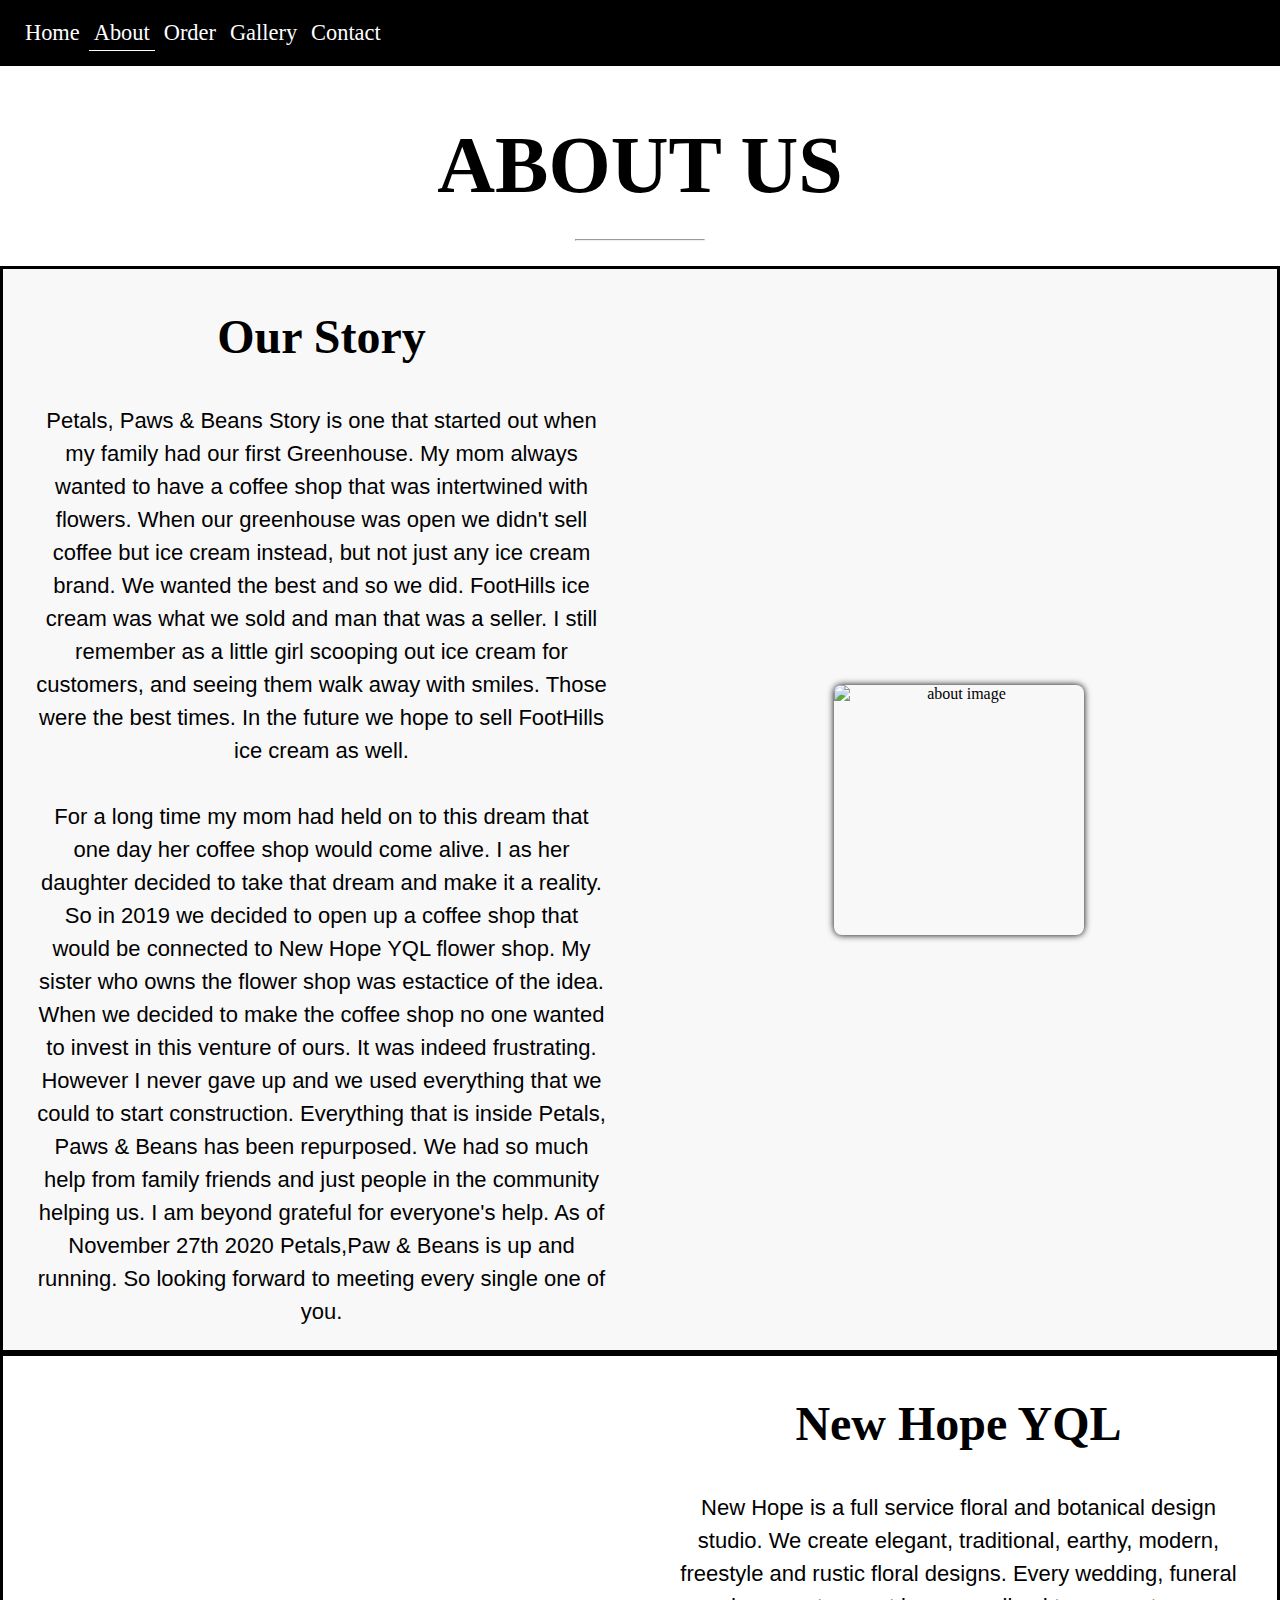
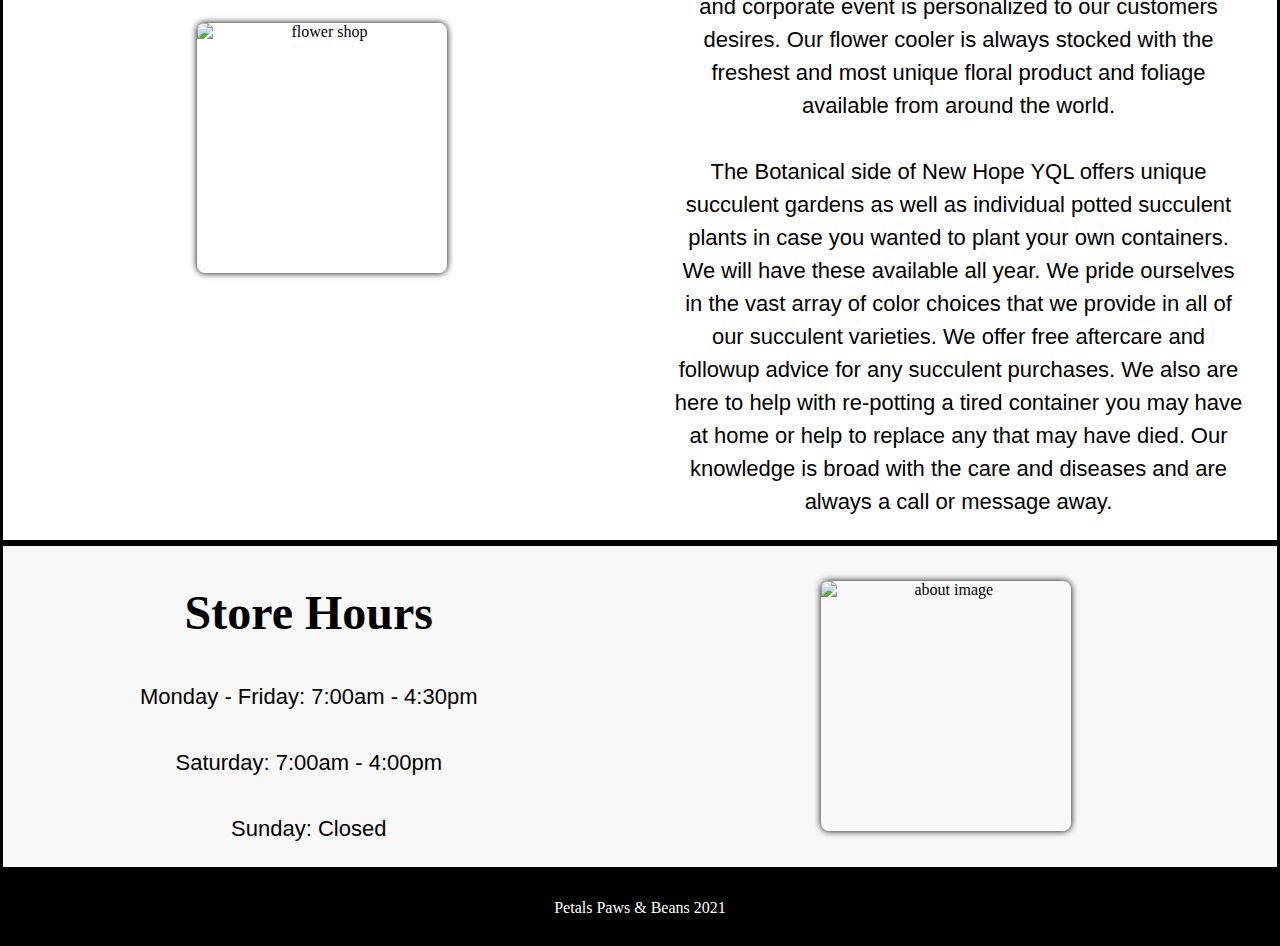
==== commit aa90f0da: "Update about.html" ====
--- a/about.html
+++ b/about.html
@@ -5,9 +5,9 @@
   <meta name="viewport" content="width-device-width, initial-scale=1.0">
   <html lang="en">
   <link rel="stylesheet" type="text/css"
-      href="/Users/Jared 1/Documents/Petals Paws and Beans/style.css">
+      href="style.css">
       <link rel="stylesheet" type="text/css"
-            href="/Users/Jared 1/Documents/Petals Paws and Beans/mobile.css"
+            href="mobile.css"
             media="screen and (max-device-width:600px)">
 </head>
 
@@ -53,14 +53,14 @@
     </div>
 
     <div class="ourStoryImage">
-      <img src="/Users/Jared 1/Documents/Petals Paws and Beans/Pictures/ppb fox cup 2.jpg"
+      <img src="Pictures/ppb fox cup 2.jpg"
            alt="about image">
     </div>
   </div>
 
   <div class="newHopeYQL">
     <div class="newHopeImage">
-        <img src="/Users/Jared 1/Documents/Petals Paws and Beans/Pictures/flowershop.jpg"
+        <img src="Pictures/flowershop.jpg"
              alt="flower shop">
     </div>
 
@@ -95,7 +95,7 @@
     </div>
 
     <div class="storeHoursImage">
-      <img src="/Users/Jared 1/Documents/Petals Paws and Beans/Pictures/store front.jpg"
+      <img src="Pictures/store front.jpg"
            alt="about image">
     </div>
   </div>
--- a/style.css
+++ b/style.css
@@ -0,0 +1,555 @@
+/* Standard CSS */
+.topnav {
+  background-color: black;
+  color: white;
+  text-align: left;
+  padding: 20px;
+}
+
+.topnav a {
+  color: white;
+  font-size: 140%;
+  padding: 5px;
+  text-decoration: none;
+}
+
+.topnav a.active {
+  border-bottom: 1px solid white;
+}
+
+.footer {
+  background-color: black;
+  padding: 1% 1% 1% 1%
+}
+
+.footer p {
+  color: white;
+  text-align: center;
+}
+
+body {
+  padding: 0;
+  margin: 0;
+}
+
+
+
+/* Home Page CSS */
+
+.homeFeature {
+  background-image: url('/Users/Jared 1/Documents/Petals Paws and Beans/Pictures/_H8A9832-Edit-M.jpg');
+  background-size: cover;
+  background-repeat: no-repeat;
+  width: auto;
+  height: auto;
+  margin-top: -54px;
+  margin-bottom: -53px;
+}
+
+.homeFeature h1 {
+  font-size: 550%;
+  padding-top: 15%;
+  padding-bottom: 15%;
+  color: white;
+  text-align: center;
+}
+
+/* Home Page - About CSS */
+.aboutFeature {
+  display: flex;
+  border-style: solid;
+  border-color: black;
+  margin-bottom: 1%;
+  text-align: center;
+  align-items: center;
+  white-space:nowrap;
+}
+
+.aboutText {
+  text-align: center;
+  flex-basis: 50%;
+  padding-bottom: 2%;
+  white-space: normal;
+}
+
+.aboutText h2 {
+  font-size: 250%;
+}
+
+.aboutText p {
+  font-family: Arial, sans-serif;
+  font-size: 22px;
+  line-height: 1.5;
+  margin-left: 20%;
+  margin-right: 20%;
+}
+
+.aboutText a {
+  font-size: 22px;
+  color: black;
+  text-decoration: none;
+}
+
+.aboutText a:hover {
+  color: #228B22;
+}
+
+.aboutImage {
+  flex-basis: 49%;
+  white-space: normal;
+}
+
+.aboutImage img {
+  width: 100%;
+  height: auto;
+  max-width: 600px;
+  max-height: 600px;
+  min-width: 250px;
+  min-height: 250px;
+  margin: auto;
+  border-radius: 8px;
+  box-shadow: 0px 0px 7px black;
+}
+
+/* Home Page - Menu CSS */
+.menuFeature {
+  display: flex;
+  border-style: solid;
+  border-color: black;
+  text-align: center;
+  justify-content: center;
+  margin-bottom: 1%;
+}
+
+.homeMenuImage {
+  flex-basis: 49%;
+  padding-top: 1%;
+  padding-bottom: 1%;
+}
+
+.homeMenuImage img {
+  width: 100%;
+  height: auto;
+  max-width: 600px;
+  max-height: 450px;
+  min-width: 250px;
+  min-height: 250px;
+  margin: auto;
+  border-radius: 8px;
+  box-shadow: 0px 0px 7px black;
+}
+
+.homeMenuText {
+  text-align: center;
+  flex-basis: 50%;
+  padding-bottom: 1%;
+}
+
+.homeMenuText h2 {
+  font-size: 250%;
+}
+
+.homeMenuText p {
+  font-family: Arial, sans-serif;
+  line-height: 1.5;
+  font-size: 22px;
+  margin-left: 20%;
+  margin-right: 20%;
+}
+
+.homeMenuText a {
+  font-size: 22px;
+  color: black;
+  text-decoration: none;
+}
+
+.homeMenuText a:hover {
+  color: #228B22;
+}
+
+/* Home Page - Gallery CSS */
+.galleryFeature {
+  border-style: solid;
+  border-color: black;
+  margin-bottom: 1%;
+}
+
+.galleryText h2 {
+  text-align: center;
+  font-size: 250%;
+}
+
+.galleryButton {
+  justify-content: center;
+  align-items: center;
+  text-align: center;
+  padding-bottom: 1%;
+}
+
+.galleryButton a {
+  font-size: 22px;
+  color: black;
+  text-decoration: none;
+}
+
+.galleryButton a:hover {
+  color: #228B22;
+}
+
+.column img {
+  width: 100%;
+  height: auto;
+  max-width: 460px;
+  max-height: 460px;
+  min-width: 250px;
+  min-height: 250px;
+  margin: auto;
+  border-radius: 8px;
+  box-shadow: 0px 0px 4px black;
+}
+
+.column {
+  float: left;
+  flex: 33.33%;
+  margin-left: 0.7%;
+  margin-right: 0.5%;
+}
+
+.row::after {
+  content: "";
+  clear: both;
+  display: table;
+}
+
+/* Home Page - Contact CSS */
+.contactFeature {
+  display: flex;
+  border-style: solid;
+  border-color: black;
+  text-align: center;
+  justify-content: center;
+}
+
+.homeContactMap {
+  flex-basis: 50%;
+  padding-top: 1%;
+  padding-bottom: 1%;
+}
+
+.homeContactText {
+  text-align: center;
+  flex-basis: 50%;
+  padding-bottom: 1%;
+}
+
+.homeContactText h2 {
+  font-size: 250%;
+}
+
+.homeContactText p {
+  font-family: Arial, sans-serif;
+  font-size: 22px;
+  line-height: 1.5;
+  margin-left: 20%;
+  margin-right: 20%;
+}
+
+.homeContactText a {
+  font-size: 22px;
+  color: black;
+  text-decoration: none;
+}
+
+.homeContactText a:hover {
+  color: #228B22;
+}
+
+
+
+/* ABOUT PAGE CSS */
+
+.aboutTitle h1 {
+  text-align: center;
+  font-size: 500%;
+}
+
+.aboutTitle hr {
+  width:10%;
+  margin-top: -2%;
+  margin-bottom: 2%;
+}
+
+/* About Page - Petals Paws & Beans Story CSS */
+.ourStoryContainer {
+  display: flex;
+  align-items: center;
+  text-align: center;
+  border-style: solid;
+  background-color: #f8f8f8;
+}
+
+.ourStoryText {
+  flex-basis: 50%;
+  text-align: center;
+}
+
+.ourStoryImage {
+  flex-basis: 50%;
+}
+
+.ourStoryImage img {
+  width: 100%;
+  height: auto;
+  max-width: 500px;
+  max-height: 500px;
+  min-width: 250px;
+  min-height: 250px;
+  margin: auto;
+  border-radius: 8px;
+  box-shadow: 0px 0px 7px black;
+}
+
+.ourStoryText h2 {
+  text-align: center;
+  font-size: 300%;
+}
+
+.ourStoryText p {
+  font-family: Arial, sans-serif;
+  line-height: 1.5;
+  font-size: 22px;
+  text-align: center;
+  margin-left: 5%;
+  margin-right: 5%;
+}
+
+/* About Page - New Hope YQL */
+.newHopeYQL {
+    display: flex;
+    align-items: center;
+    text-align: center;
+    border-style: solid;
+}
+
+.newHopeImage {
+  flex-basis: 50%;
+}
+
+.newHopeText {
+  flex-basis: 50%;
+}
+
+.newHopeImage img {
+  width: 100%;
+  height: auto;
+  max-width: 500px;
+  max-height: 500px;
+  min-width: 250px;
+  min-height: 250px;
+  margin: auto;
+  border-radius: 8px;
+  box-shadow: 0px 0px 7px black;
+}
+
+.newHopeText p {
+  text-align: center;
+  font-family: Arial, sans-serif;
+  font-size: 22px;
+  line-height: 1.5;
+  margin-left: 5%;
+  margin-right: 5%;
+}
+
+.newHopeText h2 {
+  font-size: 300%;
+  text-align: center;
+}
+
+/* About Page - Store Hours */
+.storeHours {
+  display: flex;
+  align-items: center;
+  text-align: center;
+  border-style: solid;
+  background-color: #f8f8f8;
+}
+
+.storeHoursText {
+  flex-basis: 50%;
+  text-align: center;
+}
+
+.storeHoursImage {
+  flex-basis: 50%;
+  padding: 2%;
+}
+
+.storeHoursImage img {
+  width: 100%;
+  height: auto;
+  max-width: 500px;
+  max-height: 500px;
+  min-width: 250px;
+  min-height: 250px;
+  margin: auto;
+  border-radius: 8px;
+  box-shadow: 0px 0px 7px black;
+}
+
+.storeHoursText h2 {
+  text-align: center;
+  font-size: 300%;
+}
+
+.storeHoursText p {
+  font-family: Arial, sans-serif;
+  text-align: center;
+  font-size: 22px;
+  line-height: 1.5;
+  margin-left: 5%;
+  margin-right: 5%;
+}
+
+
+
+/* Menu Page CSS */
+
+.menuTitle {
+  background-image: url('/Users/Jared 1/Documents/Petals Paws and Beans/Pictures/orange cup.jpg');
+  background-size: cover;
+  background-repeat: no-repeat;
+  width: auto;
+  height: 785px;
+  margin-top: -3%;
+}
+
+.menuTitle h1 {
+  font-size: 600%;
+  color: white;
+  text-align: center;
+  border: 1px solid white;
+  margin-left: 40%;
+  margin-right: 40%;
+}
+
+.menuMenu {
+  display: flex;
+  justify-content: center;
+  padding-top: 1%;
+  padding-bottom: 1%;
+}
+
+/* Menu Page - Coffee */
+.coffeeAndOther {
+  flex-grow: 1;
+}
+
+.coffeeAndOther table, th, tr, td {
+  border: 1px solid black;
+  border-collapse: collapse;
+  margin-left: auto;
+  margin-right: auto;
+}
+
+.coffeeAndOther th {
+  font-family: Helvetica, sans-serif;
+  font-size: 30px;
+  padding: 10px;
+}
+
+.coffeeAndOther td {
+  font-family: Apple Chancery, cursive;
+  font-size: 22px;
+  padding: 10px;
+}
+
+/* Menu - Tea & Fog */
+.menuTeaFog {
+  flex-grow: 1;
+}
+
+.menuTeaFog table, th, tr, td {
+  border: 1px solid black;
+  border-collapse: collapse;
+  margin-left: auto;
+  margin-right: auto;
+}
+
+.menuTeaFog th {
+  font-family: Helvetica, sans-serif;
+  font-size: 30px;
+  padding: 10px;
+}
+
+.menuTeaFog td {
+  font-size: 22px;
+  padding: 10px;
+  font-family: Apple Chancery, cursive;
+}
+
+/* Menu Page - Espresso */
+.espressoBar {
+  flex-grow: 1;
+}
+
+.espressoBar table, th, tr, td {
+  border: 1px solid black;
+  border-collapse: collapse;
+  margin-left: auto;
+  margin-right: auto;
+}
+
+.espressoBar th {
+  font-family: Helvetica, sans-serif;
+  font-size: 30px;
+  padding: 10px;
+}
+
+.espressoBar td {
+  font-family: Apple Chancery, cursive;
+  font-size: 22px;
+  padding: 10px;
+
+
+
+/*Optima, sans-serif; */
+
+/*Contact Page Css */
+
+
+/*Contact Page Css */
+
+/*
+input[type=text], select, textarea {
+ width: 100%;
+ pamargin
+ margin-bottom: 16px;
+ resize: vertical
+}
+
+ padding: 12px;
+ border: 1px solid #ccc;
+ border-radius: 4px;
+ box-sizing: border-box;
+ margin-top: 6px;
+
+input[type=submit] {
+ background-color: black;
+ color: white;
+ padding: 12px 20px;
+ border: none;
+ border-radius: 4px;
+ cursor: pointer;
+}
+
+input[type=submit]:hover {
+ background-color: #45a049;
+}
+
+.container {
+   width: 40%;
+ border-radius: 5px;
+ background-color: #f2f2f2;
+ padding: 20px;
+}
+*/
--- a/mobile.css
+++ b/mobile.css
@@ -0,0 +1,528 @@
+/* Standard CSS */
+.topnav {
+  background-color: black;
+  color: white;
+  text-align: center;
+  width: 91%;
+}
+
+.topnav a {
+  color: white;
+  font-size: 110%;
+  padding: 5px;
+  text-decoration: none;
+}
+
+.topnav a.active {
+  border-bottom: 1px solid white;
+}
+
+.footer {
+  background-color: black;
+  padding: 1% 1% 1% 1%
+}
+
+.footer p {
+  color: white;
+  text-align: center;
+}
+
+body {
+  padding: 0;
+  margin-left: 1%;
+  margin-right: 1%;
+}
+
+/* Home Page CSS */
+
+.homeFeature {
+  background-image: url('/Users/Jared 1/Documents/Petals Paws and Beans/Pictures/_H8A9832-Edit-M.jpg');
+  background-size: cover;
+  background-repeat: no-repeat;
+  width: auto;
+  height: auto;
+  margin-top: -54px;
+  margin-bottom: -53px;
+}
+
+.homeFeature h1 {
+  font-size: 550%;
+  padding-top: 15%;
+  padding-bottom: 15%;
+  color: white;
+  text-align: center;
+}
+
+/* Home Page - About CSS */
+.aboutFeature {
+  display: flex;
+  border-style: solid;
+  border-color: black;
+  margin-bottom: 1%;
+  text-align: center;
+  align-items: center;
+}
+
+.aboutText {
+  text-align: center;
+  flex-basis: 100%;
+  padding-bottom: 2%;
+}
+
+.aboutText h2 {
+  font-size: 250%;
+}
+
+.aboutText p {
+  font-family: Arial, sans-serif;
+  font-size: 22px;
+  line-height: 1.5;
+}
+
+.aboutText a {
+  font-size: 20px;
+  color: black;
+  text-decoration: none;
+}
+
+.aboutText a:hover {
+  color: #228B22;
+}
+
+.aboutImage {
+  display: none;
+}
+
+.aboutImage img {
+  display: none;
+}
+
+/* Home Page - Menu CSS */
+.menuFeature {
+  display: flex;
+  border-style: solid;
+  border-color: black;
+  text-align: center;
+  justify-content: center;
+  margin-bottom: 1%;
+}
+
+.homeMenuImage {
+  display: none;
+}
+
+.homeMenuText {
+  text-align: center;
+  flex-basis: 100%;
+  padding-bottom: 2%;
+}
+
+.homeMenuText h2 {
+  font-size: 250%;
+}
+
+.homeMenuText p {
+  font-family: Arial, sans-serif;
+  line-height: 1.5;
+  font-size: 20px;
+  margin-left: 20%;
+  margin-right: 20%;
+}
+
+.homeMenuText a {
+  font-size: 22px;
+  color: black;
+  text-decoration: none;
+}
+
+.homeMenuText a:hover {
+  color: #228B22;
+}
+
+/* Home Page - Gallery CSS */
+.galleryFeature {
+  border-style: solid;
+  border-color: black;
+  margin-bottom: 1%;
+}
+
+.galleryText h2 {
+  text-align: center;
+  font-size: 250%;
+}
+
+.galleryButton {
+  justify-content: center;
+  align-items: center;
+  text-align: center;
+  padding-bottom: 1%;
+}
+
+.galleryButton a {
+  font-size: 22px;
+  color: black;
+  text-decoration: none;
+}
+
+.galleryButton a:hover {
+  color: #228B22;
+}
+
+.column img {
+  width: 100%;
+  height: auto;
+  max-width: 450px;
+  max-height: 450px;
+  min-width: 180px;
+  min-height: 180px;
+  margin: auto;
+  border-radius: 8px;
+  box-shadow: 0px 0px 4px black;
+  margin-top: 1%;
+}
+
+.column {
+  float: left;
+  flex: 33.33%;
+  margin-left: 0.7%;
+  margin-right: 0.5%;
+}
+
+.row::after {
+  content: "";
+  clear: both;
+  display: table;
+}
+
+/* Home Page - Contact CSS */
+.contactFeature {
+  display: flex;
+  border-style: solid;
+  border-color: black;
+  text-align: center;
+  padding-bottom: 2%;
+}
+
+.homeContactMap {
+  display: none;
+}
+
+.homeContactText {
+  flex-basis: 100%;
+}
+
+.homeContactText h2 {
+  font-size: 250%;
+}
+
+.homeContactText p {
+  font-family: Arial, sans-serif;
+  font-size: 20px;
+  line-height: 1.5;
+}
+
+.homeContactText a {
+  font-size: 22px;
+  color: black;
+  text-decoration: none;
+  margin-bottom: 2%;
+}
+
+.homeContactText a:hover {
+  color: #228B22;
+}
+
+
+
+/* ABOUT PAGE CSS */
+
+.aboutTitle h1 {
+  text-align: center;
+  font-size: 400%;
+}
+
+.aboutTitle hr {
+  width:10%;
+  margin-top: -2%;
+  margin-bottom: 2%;
+}
+
+/* About Page - Petals Paws & Beans Story CSS */
+.ourStoryContainer {
+  display: flex;
+  align-items: center;
+  text-align: center;
+  border-style: solid;
+  background-color: #f8f8f8;
+  flex-flow: row wrap;
+  margin-bottom: 2%;
+}
+
+.ourStoryText {
+  flex-basis: 100%;
+  text-align: center;
+}
+
+.ourStoryImage {
+  flex-basis: 98%;
+}
+
+.ourStoryImage img {
+  width: 100%;
+  height: auto;
+  max-width: 550px;
+  max-height: 550px;
+  min-width: 180px;
+  min-height: 180px;
+  margin-left: auto;
+  margin-right: auto;
+  border-radius: 8px;
+  box-shadow: 0px 0px 7px black;
+  margin-left: 1%;
+  margin-right: 1%;
+}
+
+.ourStoryText h2 {
+  text-align: center;
+  font-size: 250%;
+}
+
+.ourStoryText p {
+  font-family: Arial, sans-serif;
+  line-height: 1.5;
+  font-size: 20px;
+  text-align: center;
+}
+
+/* About Page - New Hope YQL */
+.newHopeYQL {
+    display: flex;
+    align-items: center;
+    text-align: center;
+    border-style: solid;
+    flex-direction: row-reverse;
+    flex-flow: wrap-reverse;
+    margin-bottom: 2%;
+}
+
+.newHopeImage {
+  flex-basis: 98%;
+}
+
+.newHopeText {
+  flex-basis: 100%;
+}
+
+.newHopeImage img {
+  width: 100%;
+  height: auto;
+  max-width: 550px;
+  max-height: 550px;
+  min-width: 180px;
+  min-height: 180px;
+  margin: auto;
+  border-radius: 8px;
+  box-shadow: 0px 0px 7px black;
+  margin-left: 1%;
+  margin-right: 1%;
+}
+
+.newHopeText p {
+  text-align: center;
+  font-family: Arial, sans-serif;
+  font-size: 18px;
+  line-height: 1.5;
+}
+
+.newHopeText h2 {
+  font-size: 250%;
+  text-align: center;
+}
+
+/* About Page - Store Hours */
+.storeHours {
+  display: flex;
+  align-items: center;
+  text-align: center;
+  border-style: solid;
+  background-color: #f8f8f8;
+  flex-flow: row wrap;
+}
+
+.storeHoursText {
+  flex-basis: 100%;
+}
+
+.storeHoursImage {
+  flex-basis: 98%;
+}
+
+.storeHoursImage img {
+  width: 100%;
+  height: auto;
+  max-width: 550px;
+  max-height: 550px;
+  min-width: 180px;
+  min-height: 180px;
+  margin: auto;
+  border-radius: 8px;
+  box-shadow: 0px 0px 7px black;
+}
+
+.storeHoursText h2 {
+  text-align: center;
+  font-size: 250%;
+}
+
+.storeHoursText p {
+  font-family: Arial, sans-serif;
+  text-align: center;
+  font-size: 18px;
+  line-height: 1.5;
+}
+
+
+
+/* Menu Page CSS */
+
+.menuTitle {
+  background-image: url('/Users/Jared 1/Documents/Petals Paws and Beans/Pictures/orange cup.jpg');
+  background-size: cover;
+  background-repeat: no-repeat;
+  width: auto;
+  height: 785px;
+  margin-top: -3%;
+}
+
+.menuTitle h1 {
+  font-size: 600%;
+  color: white;
+  text-align: center;
+  border: 1px solid white;
+  margin-left: 40%;
+  margin-right: 40%;
+}
+
+.menuMenu {
+  display: flex;
+  justify-content: center;
+  padding-top: 1%;
+  padding-bottom: 1%;
+}
+
+/* Menu Page - Coffee */
+.coffeeAndOther {
+  flex-grow: 1;
+}
+
+.coffeeAndOther table, th, tr, td {
+  border: 1px solid black;
+  border-collapse: collapse;
+  margin-left: auto;
+  margin-right: auto;
+}
+
+.coffeeAndOther th {
+  font-family: Helvetica, sans-serif;
+  font-size: 30px;
+  padding: 10px;
+}
+
+.coffeeAndOther td {
+  font-family: Apple Chancery, cursive;
+  font-size: 22px;
+  padding: 10px;
+}
+
+/* Menu - Tea & Fog */
+.menuTeaFog {
+  flex-grow: 1;
+}
+
+.menuTeaFog table, th, tr, td {
+  border: 1px solid black;
+  border-collapse: collapse;
+  margin-left: auto;
+  margin-right: auto;
+}
+
+.menuTeaFog th {
+  font-family: Helvetica, sans-serif;
+  font-size: 30px;
+  padding: 10px;
+}
+
+.menuTeaFog td {
+  font-size: 22px;
+  padding: 10px;
+  font-family: Apple Chancery, cursive;
+}
+
+/* Menu Page - Espresso */
+.espressoBar {
+  flex-grow: 1;
+}
+
+.espressoBar table, th, tr, td {
+  border: 1px solid black;
+  border-collapse: collapse;
+  margin-left: auto;
+  margin-right: auto;
+}
+
+.espressoBar th {
+  font-family: Helvetica, sans-serif;
+  font-size: 30px;
+  padding: 10px;
+}
+
+.espressoBar td {
+  font-family: Apple Chancery, cursive;
+  font-size: 22px;
+  padding: 10px;
+
+
+
+/*Optima, sans-serif; */
+
+/*Contact Page Css */
+
+/*
+input[type=text], select, textarea {
+ width: 100%;
+ pamargin
+ margin-bottom: 16px;
+ resize: vertical
+}
+
+ padding: 12px;
+ border: 1px solid #ccc;
+ border-radius: 4px;
+ box-sizing: border-box;
+ margin-top: 6px;
+
+input[type=submit] {
+ background-color: black;
+ color: white;
+ padding: 12px 20px;
+ border: none;
+ border-radius: 4px;
+ cursor: pointer;
+}
+
+input[type=submit]:hover {
+ background-color: #45a049;
+}
+
+.container {
+   width: 40%;
+ border-radius: 5px;
+ background-color: #f2f2f2;
+ padding: 20px;
+}
+
+h1 {
+  text-align: center;
+  color: black;
+}
+*/
